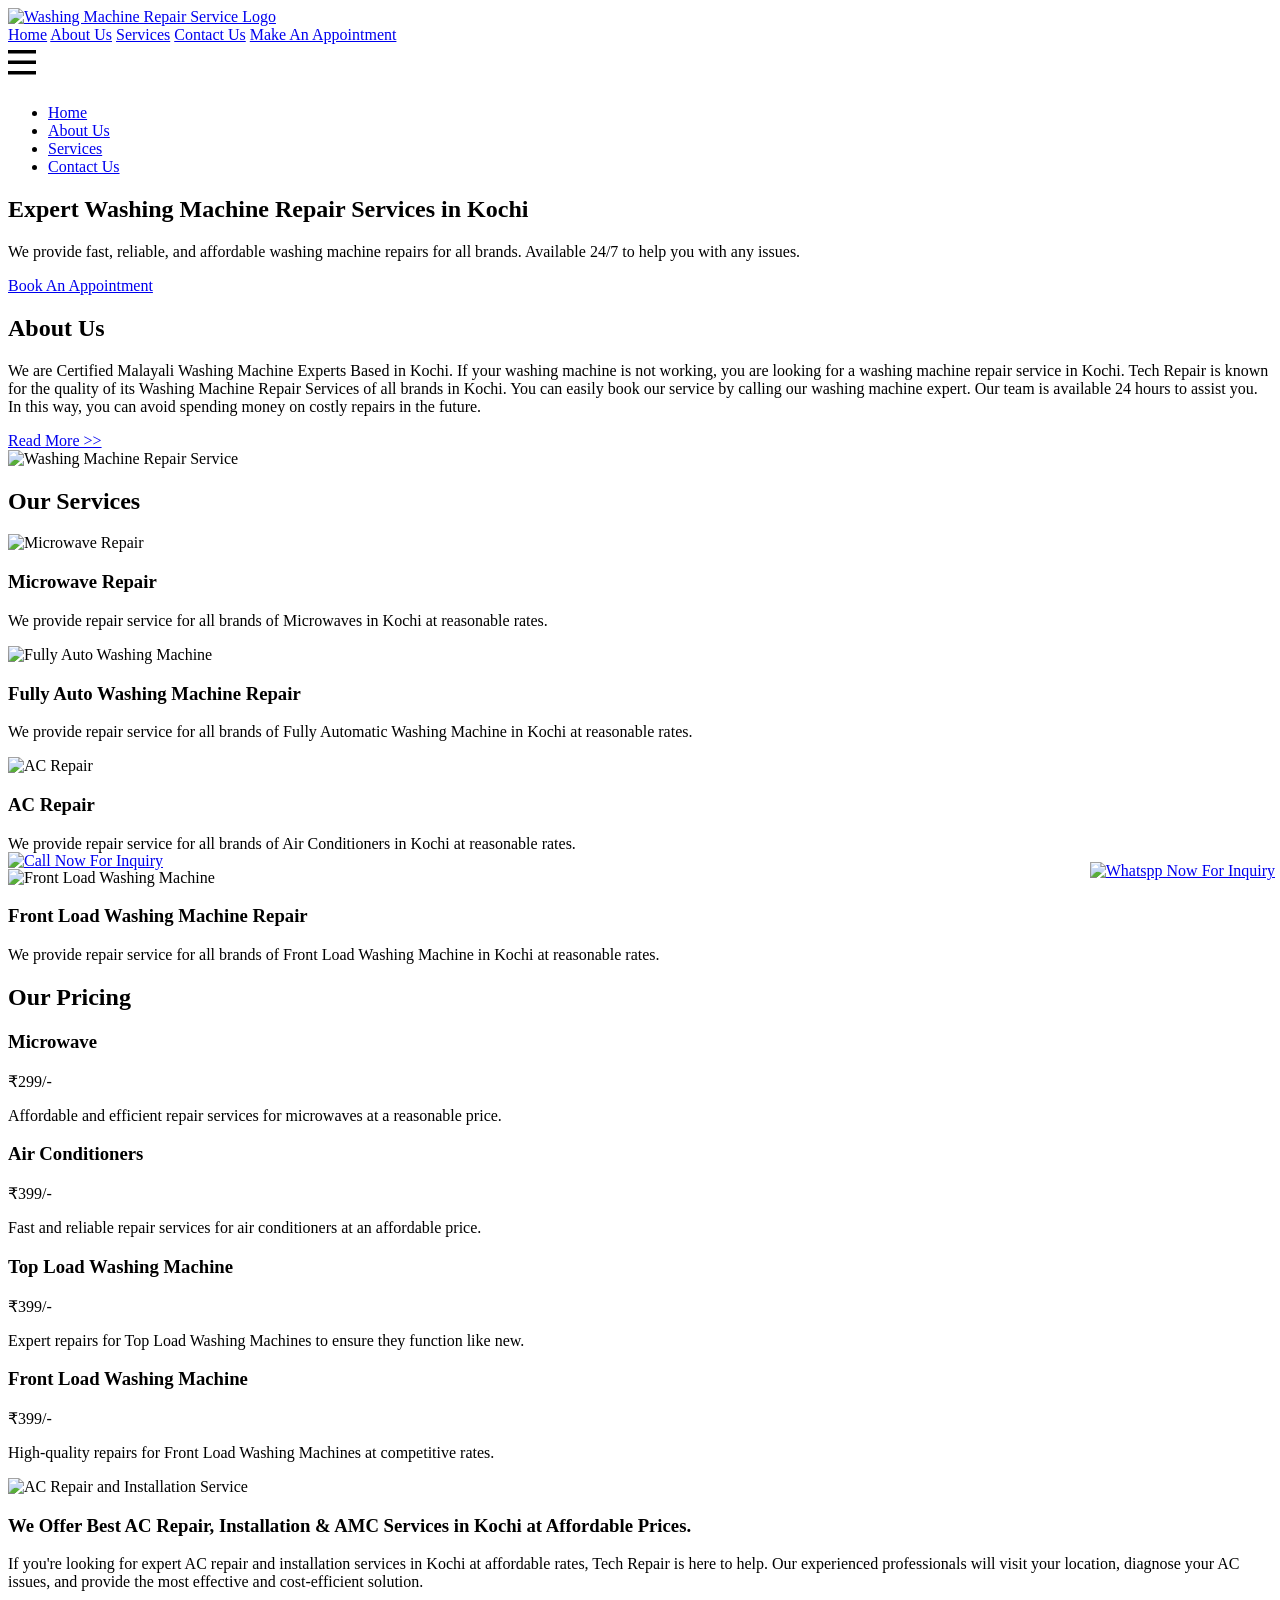
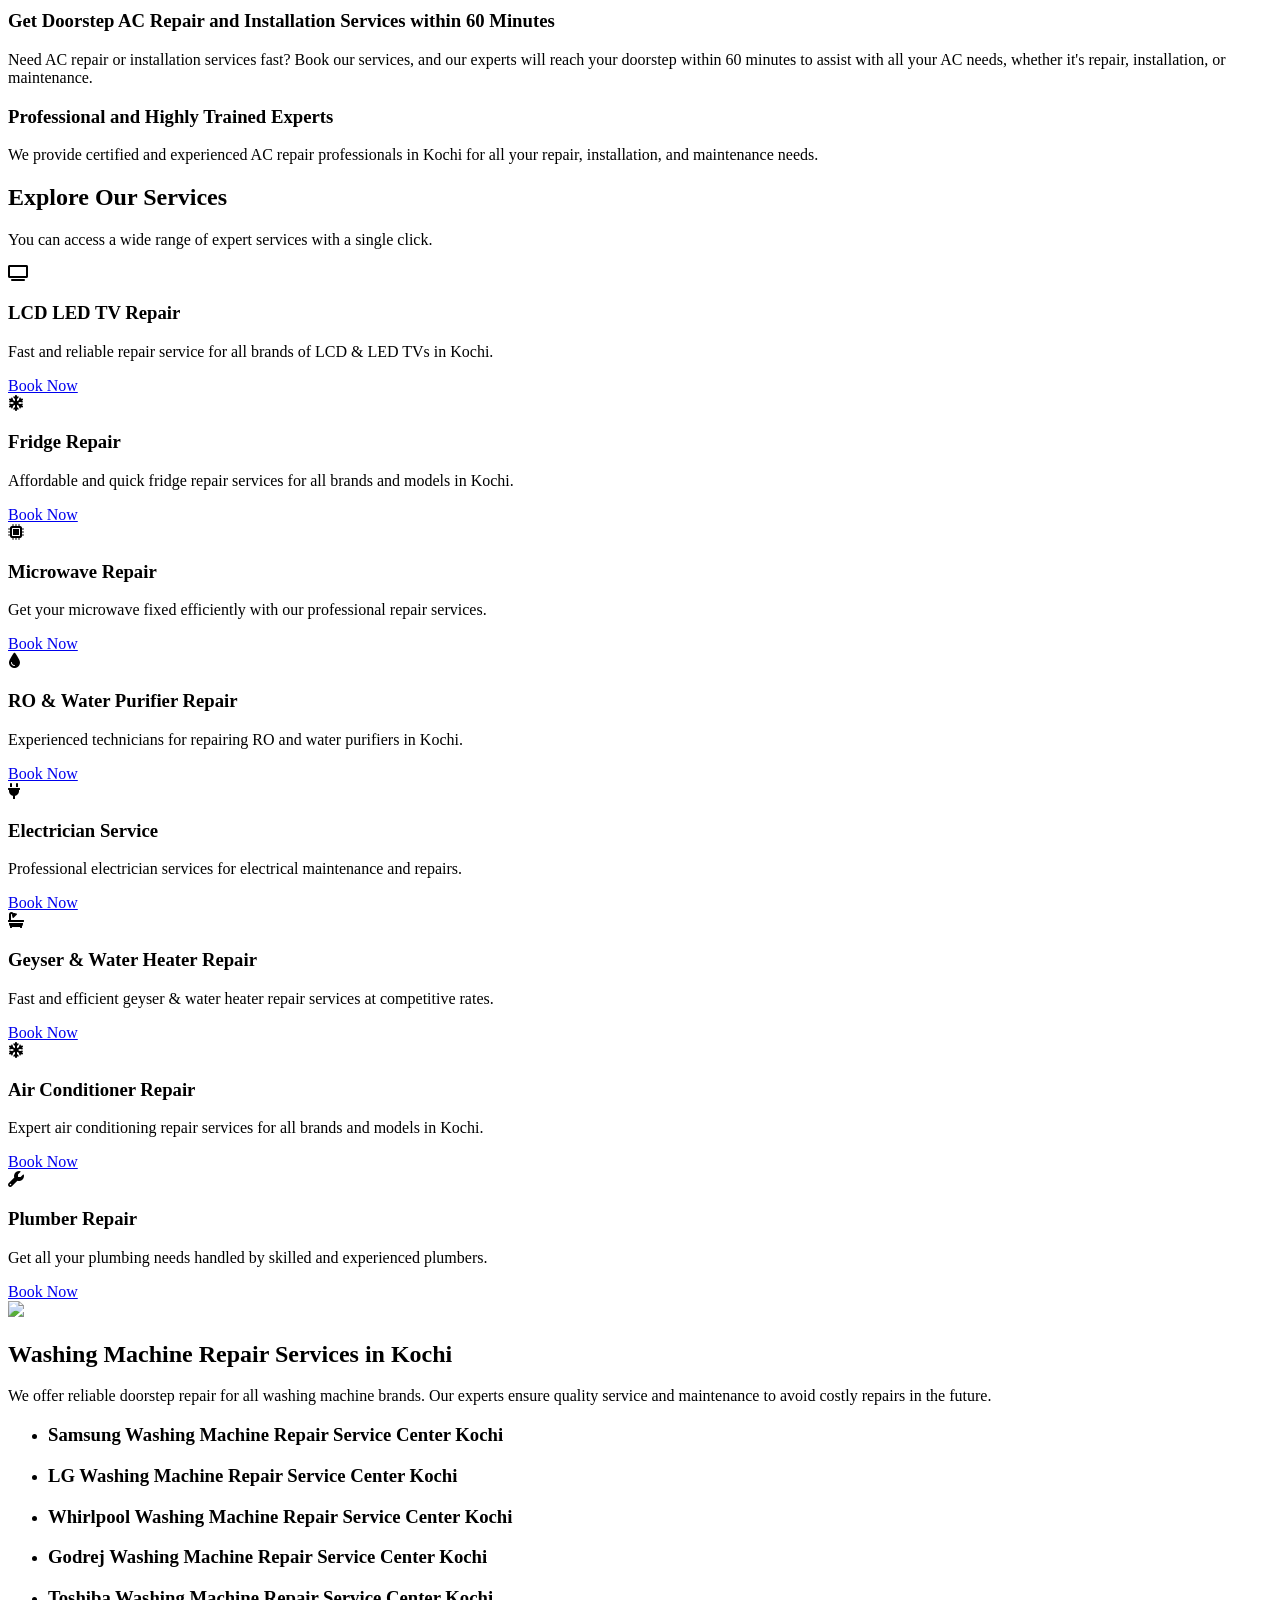
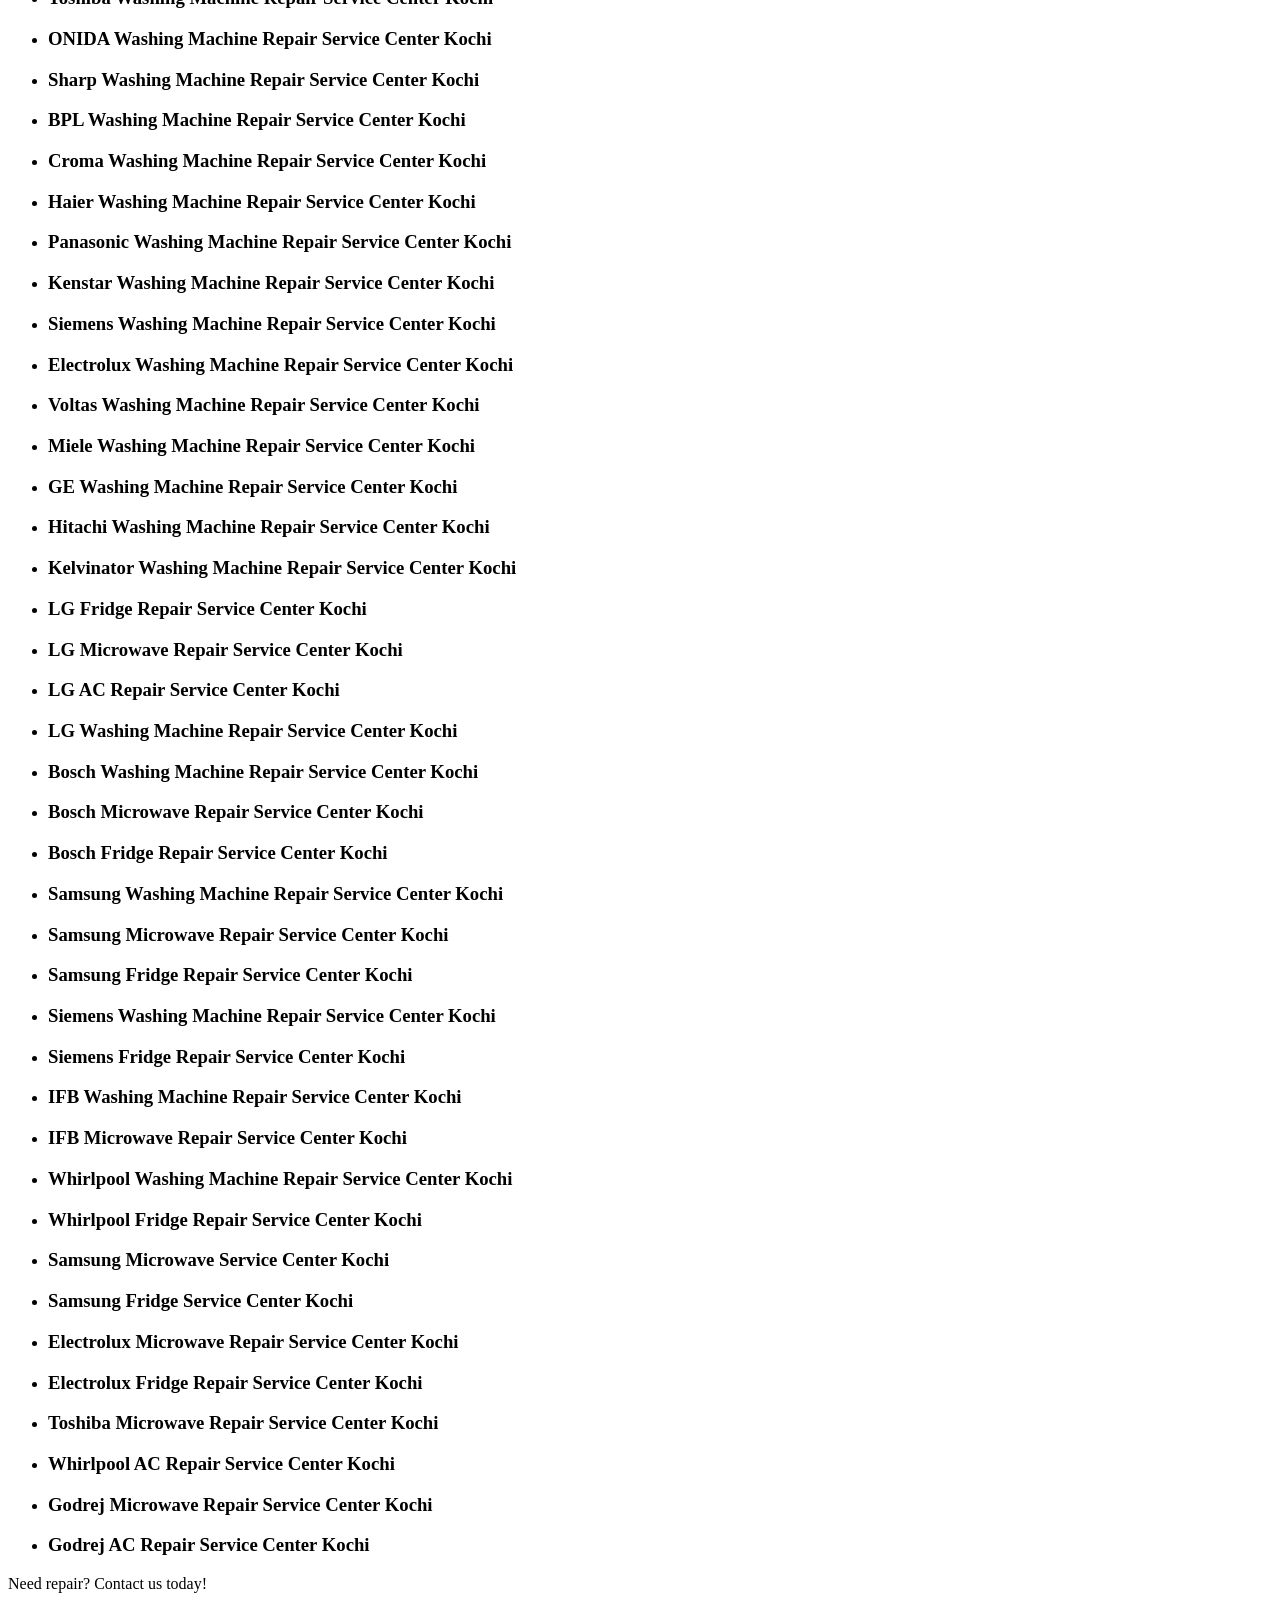
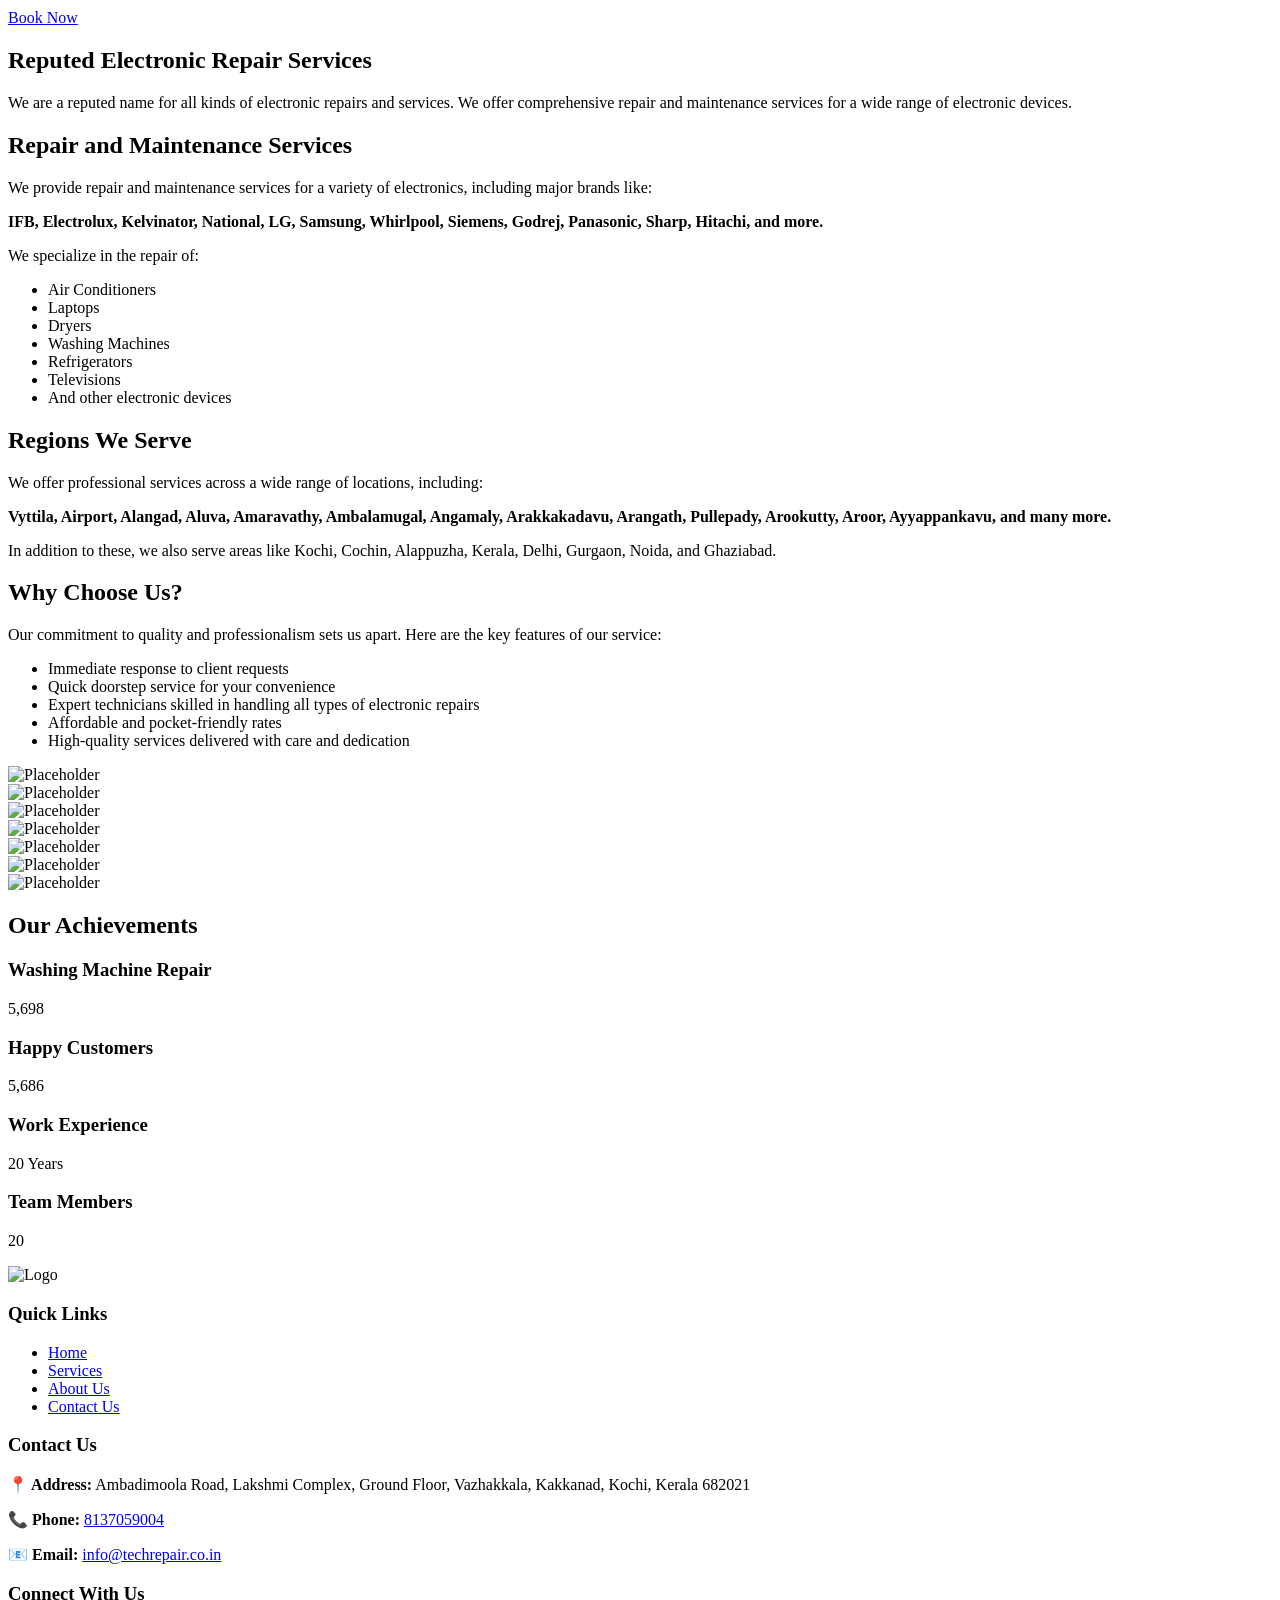
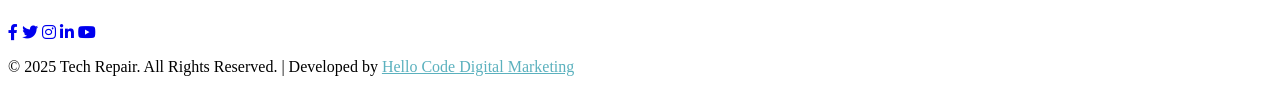
==== index.html @ 6af412ca "Add files via upload" ====
<!DOCTYPE html>
<html lang="en">
<head>
    <meta charset="UTF-8">
    <meta name="viewport" content="width=device-width, initial-scale=1.0">
    <meta http-equiv="X-UA-Compatible" content="ie=edge">
    <title>Washing Machine Repair Service</title>
    <link rel="stylesheet" href="css/style.css">
    <link href="https://fonts.googleapis.com/css2?family=Rubik:wght@400;500;700&display=swap" rel="stylesheet">
    <link rel="stylesheet" href="https://cdnjs.cloudflare.com/ajax/libs/font-awesome/6.0.0-beta3/css/all.min.css">
    <link rel="stylesheet" type="text/css" href="https://cdnjs.cloudflare.com/ajax/libs/slick-carousel/1.8.1/slick.min.css"/>
    <link rel="stylesheet" type="text/css" href="https://cdnjs.cloudflare.com/ajax/libs/slick-carousel/1.8.1/slick-theme.min.css"/>
</head>
<body>

  
    <header>
        <div class="logo">
            <a href="index.html"><img src="images/logo.png" alt="Washing Machine Repair Service Logo"></a>
        </div>
        <nav>
            <a href="index.html" class="sltd">Home</a>
            <a href="about.html">About Us</a>
            <a href="services.html">Services</a>
            <a href="contact.html">Contact Us</a>
            <a href="contact.html" class="appointment-btn">Make An Appointment</a>
        </nav>
        <div class="mobile-menu">
            <div id="mob-icon" class="mob-icon">
                <svg viewBox="0 0 100 80" width="35" height="40">
                    <rect width="80" height="10"></rect>
                    <rect y="30" width="80" height="10"></rect>
                    <rect y="60" width="80" height="10"></rect>
                </svg>
            </div>
            <ul id="mobile-nav">
                <li><a href="#home" class="sltd">Home</a></li>
                <li><a href="about.html">About Us</a></li>
                <li><a href="services.html">Services</a></li>
                <li><a href="contact.html">Contact Us</a></li>
            </ul>
        </div>
    </header>
    
    <!-- Banner Section -->
    <div class="banner">
        <h2>Expert Washing Machine Repair Services in Kochi</h2>
        <p>We provide fast, reliable, and affordable washing machine repairs for all brands. Available 24/7 to help you with any issues.</p>
        <a href="contact.html" class="appointment-btn">Book An Appointment</a>
    </div>
    
    <!-- About Us Section -->
    <div class="container">
        <div id="about" class="about-us">
            <div class="text">
                <h2>About Us</h2>
                <p>We are Certified Malayali Washing Machine Experts Based in Kochi. If your washing machine is not working, you are looking for a washing machine repair service in Kochi. Tech Repair is known for the quality of its Washing Machine Repair Services of all brands in Kochi. You can easily book our service by calling our washing machine expert. Our team is available 24 hours to assist you. In this way, you can avoid spending money on costly repairs in the future.</p>
                <a href="about.html" class="service-btn">Read More >></a>
            </div>
            <img src="images/image1.jpg" alt="Washing Machine Repair Service">
        </div>
    </div>
    
    <!-- Service Section -->
    <div class="container">
        <section id="services" class="service-section">
            <h2>Our Services</h2>
            <div class="service-boxes">
                <div class="service-box">
                    <img src="images/Microwave.jpg" alt="Microwave Repair">
                    <h3>Microwave Repair</h3>
                    <p>We provide repair service for all brands of Microwaves in Kochi at reasonable rates.</p>
                </div>
                <div class="service-box">
                    <img src="images/top-loading-washing-machine-repair-service.webp" alt="Fully Auto Washing Machine">
                    <h3>Fully Auto Washing Machine Repair</h3>
                    <p>We provide repair service for all brands of Fully Automatic Washing Machine in Kochi at reasonable rates.</p>
                </div>
                <div class="service-box">
                    <img src="images/ac.jpg" alt="AC Repair">
                    <h3>AC Repair</h3>
                    <p>We provide repair service for all brands of Air Conditioners in Kochi at reasonable rates.</p>
                </div>
                <div class="service-box">
                    <img src="images/fully-washing-machine.webp" alt="Front Load Washing Machine">
                    <h3>Front Load Washing Machine Repair</h3>
                    <p>We provide repair service for all brands of Front Load Washing Machine in Kochi at reasonable rates.</p>
                </div>
            </div>
        </section>
    </div>
    
    
    <!-- Pricing Section -->
    <div class="container">
        <section id="pricing" class="pricing-section">
            <h2>Our Pricing</h2>
            <div class="pricing-cards">
                <div class="pricing-card">
                    <h3>Microwave</h3>
                    <p class="price">₹299/-</p>
                    <p class="description">Affordable and efficient repair services for microwaves at a reasonable price.</p>
                </div>
                <div class="pricing-card">
                    <h3>Air Conditioners</h3>
                    <p class="price">₹399/-</p>
                    <p class="description">Fast and reliable repair services for air conditioners at an affordable price.</p>
                </div>
                <div class="pricing-card">
                    <h3>Top Load Washing Machine</h3>
                    <p class="price">₹399/-</p>
                    <p class="description">Expert repairs for Top Load Washing Machines to ensure they function like new.</p>
                </div>
                <div class="pricing-card">
                    <h3>Front Load Washing Machine</h3>
                    <p class="price">₹399/-</p>
                    <p class="description">High-quality repairs for Front Load Washing Machines at competitive rates.</p>
                </div>
            </div>
        </section>
    </div>
    
    
    <section class="ac-repair-installation-amc">
        <div class="container">
            <div class="ac-repair-sec">
                <div class="ac-repair-sec-rght">
                    <img src="images/ac-service.jpg" alt="AC Repair and Installation Service">
                </div>
                <div class="ac-repair-sec-lft">
                    <h3> We Offer Best AC Repair, Installation & AMC Services in Kochi at Affordable Prices.</h3>
                    <p>If you're looking for expert AC repair and installation services in Kochi at affordable rates, Tech Repair is here to help. Our experienced professionals will visit your location, diagnose your AC issues, and provide the most effective and cost-efficient solution.</p>
    
                    <h3>Get Doorstep AC Repair and Installation Services within 60 Minutes</h3>
                    <p>Need AC repair or installation services fast? Book our services, and our experts will reach your doorstep within 60 minutes to assist with all your AC needs, whether it's repair, installation, or maintenance.</p>
    
                    <h3>Professional and Highly Trained Experts</h3>
                    <p>We provide certified and experienced AC repair professionals in Kochi for all your repair, installation, and maintenance needs.</p>
                </div>
            </div>
        </div>
    </section>
    
    
    <!-- Explore Our Services Section -->
    <div class="container">
        <section id="services-explore" class="services-explore-section">
            <h2>Explore Our Services</h2>
            <p>You can access a wide range of expert services with a single click.</p>
            <div class="service-cards">
                <div class="service-card">
                    <i class="fas fa-tv"></i>
                    <h3>LCD LED TV Repair</h3>
                    <p>Fast and reliable repair service for all brands of LCD & LED TVs in Kochi.</p>
                    <a href="contact.html" class="service-btn">Book Now</a>
                </div>
                <div class="service-card">
                    <i class="fas fa-snowflake"></i>
                    <h3>Fridge Repair</h3>
                    <p>Affordable and quick fridge repair services for all brands and models in Kochi.</p>
                    <a href="contact.html" class="service-btn">Book Now</a>
                </div>
                <div class="service-card">
                    <i class="fas fa-microchip"></i>
                    <h3>Microwave Repair</h3>
                    <p>Get your microwave fixed efficiently with our professional repair services.</p>
                    <a href="contact.html" class="service-btn">Book Now</a>
                </div>
                <div class="service-card">
                    <i class="fas fa-tint"></i>
                    <h3>RO & Water Purifier Repair</h3>
                    <p>Experienced technicians for repairing RO and water purifiers in Kochi.</p>
                    <a href="contact.html" class="service-btn">Book Now</a>
                </div>
                <div class="service-card">
                    <i class="fas fa-plug"></i>
                    <h3>Electrician Service</h3>
                    <p>Professional electrician services for electrical maintenance and repairs.</p>
                    <a href="contact.html" class="service-btn">Book Now</a>
                </div>
                <div class="service-card">
                    <i class="fas fa-bath"></i>
                    <h3>Geyser & Water Heater Repair</h3>
                    <p>Fast and efficient geyser & water heater repair services at competitive rates.</p>
                    <a href="contact.html" class="service-btn">Book Now</a>
                </div>
                <div class="service-card">
                    <i class="fas fa-snowflake"></i>
                    <h3>Air Conditioner Repair</h3>
                    <p>Expert air conditioning repair services for all brands and models in Kochi.</p>
                    <a href="contact.html" class="service-btn">Book Now</a>
                </div>
                <div class="service-card">
                    <i class="fas fa-wrench"></i>
                    <h3>Plumber Repair</h3>
                    <p>Get all your plumbing needs handled by skilled and experienced plumbers.</p>
                    <a href="contact.html" class="service-btn">Book Now</a>
                </div>
            </div>
        </section>
    </div>
    <section class="washing-machine-repair1">
        <div class="tech"><img src="images/service.png"></div>
        <h2>Washing Machine Repair Services in Kochi</h2>
        <p>We offer reliable doorstep repair for all washing machine brands. Our experts ensure quality service and maintenance to avoid costly repairs in the future.</p>
    
        <ul class="brands">
            <li class="brand">
                <h3>Samsung Washing Machine Repair Service Center Kochi</h3>
            </li>
            <li class="brand">
                <h3>LG Washing Machine Repair Service Center Kochi</h3>
            </li>
            <li class="brand">
                <h3>Whirlpool Washing Machine Repair Service Center Kochi</h3>
            </li>
            <li class="brand">
                <h3>Godrej Washing Machine Repair Service Center Kochi</h3>
            </li>
            <li class="brand">
                <h3>Toshiba Washing Machine Repair Service Center Kochi</h3>
            </li>
            <li class="brand">
                <h3>ONIDA Washing Machine Repair Service Center Kochi</h3>
            </li>
            <li class="brand">
                <h3>Sharp Washing Machine Repair Service Center Kochi</h3>
            </li>
            <li class="brand">
                <h3>BPL Washing Machine Repair Service Center Kochi</h3>
            </li>
            <li class="brand">
                <h3>Croma Washing Machine Repair Service Center Kochi</h3>
            </li>
            <li class="brand">
                <h3>Haier Washing Machine Repair Service Center Kochi</h3>
            </li>
            <li class="brand">
                <h3>Panasonic Washing Machine Repair Service Center Kochi</h3>
            </li>
            <li class="brand">
                <h3>Kenstar Washing Machine Repair Service Center Kochi</h3>
            </li>
            <li class="brand">
                <h3>Siemens Washing Machine Repair Service Center Kochi</h3>
            </li>
            <li class="brand">
                <h3>Electrolux Washing Machine Repair Service Center Kochi</h3>
            </li>
            <li class="brand">
                <h3>Voltas Washing Machine Repair Service Center Kochi</h3>
            </li>
            <li class="brand">
                <h3>Miele Washing Machine Repair Service Center Kochi</h3>
            </li>
            <li class="brand">
                <h3>GE Washing Machine Repair Service Center Kochi</h3>
            </li>
            <li class="brand">
                <h3>Hitachi Washing Machine Repair Service Center Kochi</h3>
            </li>
            <li class="brand">
                <h3>Kelvinator Washing Machine Repair Service Center Kochi</h3>
            </li>
            <!-- Additional Service Centers -->
            <li class="brand">
                <h3>LG Fridge Repair Service Center Kochi</h3>
            </li>
            <li class="brand">
                <h3>LG Microwave Repair Service Center Kochi</h3>
            </li>
            <li class="brand">
                <h3>LG AC Repair Service Center Kochi</h3>
            </li>
            <li class="brand">
                <h3>LG Washing Machine Repair Service Center Kochi</h3>
            </li>
            <li class="brand">
                <h3>Bosch Washing Machine Repair Service Center Kochi</h3>
            </li>
            <li class="brand">
                <h3>Bosch Microwave Repair Service Center Kochi</h3>
            </li>
            <li class="brand">
                <h3>Bosch Fridge Repair Service Center Kochi</h3>
            </li>
            <li class="brand">
                <h3>Samsung Washing Machine Repair Service Center Kochi</h3>
            </li>
            <li class="brand">
                <h3>Samsung Microwave Repair Service Center Kochi</h3>
            </li>
            <li class="brand">
                <h3>Samsung Fridge Repair Service Center Kochi</h3>
            </li>
            <li class="brand">
                <h3>Siemens Washing Machine Repair Service Center Kochi</h3>
            </li>
            <li class="brand">
                <h3>Siemens Fridge Repair Service Center Kochi</h3>
            </li>
            <li class="brand">
                <h3>IFB Washing Machine Repair Service Center Kochi</h3>
            </li>
            <li class="brand">
                <h3>IFB Microwave Repair Service Center Kochi</h3>
            </li>
            <li class="brand">
                <h3>Whirlpool Washing Machine Repair Service Center Kochi</h3>
            </li>
            <li class="brand">
                <h3>Whirlpool Fridge Repair Service Center Kochi</h3>
            </li>
            <!-- Additional Brands and Appliances -->
            <li class="brand">
                <h3>Samsung Microwave Service Center Kochi</h3>
            </li>
            <li class="brand">
                <h3>Samsung Fridge Service Center Kochi</h3>
            </li>
            <li class="brand">
                <h3>Electrolux Microwave Repair Service Center Kochi</h3>
            </li>
            <li class="brand">
                <h3>Electrolux Fridge Repair Service Center Kochi</h3>
            </li>
            <li class="brand">
                <h3>Toshiba Microwave Repair Service Center Kochi</h3>
            </li>
            <li class="brand">
                <h3>Whirlpool AC Repair Service Center Kochi</h3>
            </li>
            <li class="brand">
                <h3>Godrej Microwave Repair Service Center Kochi</h3>
            </li>
            <li class="brand">
                <h3>Godrej AC Repair Service Center Kochi</h3>
            </li>
        </ul>
        
    
        <div class="cta">
            <p>Need repair? Contact us today!</p>
            <a href="contact.html" class="cta-btn">Book Now</a>
        </div>
    </section>
    
    <section id="services1">
        <div class="container">
            <header>
                <h1>Reputed Electronic Repair Services</h1>
                <p>We are a reputed name for all kinds of electronic repairs and services. We offer comprehensive repair and maintenance services for a wide range of electronic devices.</p>
            </header>

            <div class="content">
                <!-- Services Offered Section -->
                <div class="section">
                    <h2>Repair and Maintenance Services</h2>
                    <p>We provide repair and maintenance services for a variety of electronics, including major brands like:</p>
                    <p><strong>IFB, Electrolux, Kelvinator, National, LG, Samsung, Whirlpool, Siemens, Godrej, Panasonic, Sharp, Hitachi, and more.</strong></p>
                    <p>We specialize in the repair of:</p>
                    <ul>
                        <li>Air Conditioners</li>
                        <li>Laptops</li>
                        <li>Dryers</li>
                        <li>Washing Machines</li>
                        <li>Refrigerators</li>
                        <li>Televisions</li>
                        <li>And other electronic devices</li>
                    </ul>
                </div>

                <!-- Regions Served Section -->
                <div class="section">
                    <h2>Regions We Serve</h2>
                    <p>We offer professional services across a wide range of locations, including:</p>
                    <p><strong>Vyttila, Airport, Alangad, Aluva, Amaravathy, Ambalamugal, Angamaly, Arakkakadavu, Arangath, Pullepady, Arookutty, Aroor, Ayyappankavu, and many more.</strong></p>
                    <p>In addition to these, we also serve areas like Kochi, Cochin, Alappuzha, Kerala, Delhi, Gurgaon, Noida, and Ghaziabad.</p>
                </div>

                <!-- Unique Service Features Section -->
                <div class="section">
                    <h2>Why Choose Us?</h2>
                    <p>Our commitment to quality and professionalism sets us apart. Here are the key features of our service:</p>
                    <ul>
                        <li>Immediate response to client requests</li>
                        <li>Quick doorstep service for your convenience</li>
                        <li>Expert technicians skilled in handling all types of electronic repairs</li>
                        <li>Affordable and pocket-friendly rates</li>
                        <li>High-quality services delivered with care and dedication</li>
                    </ul>
                </div>
            </div>
        </div>
    </section>

    <div class="slick marquee slick-marquee-container">
        <div class="slick-slide">
          <div class="inner">
            <img src="images/whirlpool.jpg" alt="Placeholder" width="179" height="78"/>
          </div>
        </div>
        <div class="slick-slide">
          <div class="inner">
            <img src="images/ifb.jpg" alt="Placeholder" width="179" height="78"/>
          </div>
        </div>
        <div class="slick-slide">
          <div class="inner">
            <img src="images/goderage.jpg" alt="Placeholder" width="179" height="78"/>
          </div>
        </div>
        <div class="slick-slide">
          <div class="inner">
            <img src="images/videocon.jpg" alt="Placeholder" width="179" height="78"/>
          </div>
        </div>
        <div class="slick-slide">
          <div class="inner">
            <img src="images/samsung.jpg" alt="Placeholder" width="179" height="78"/>
          </div>
        </div>
        <div class="slick-slide">
          <div class="inner">
            <img src="images/lg.jpg" alt="Placeholder" width="179" height="78"/>
          </div>
        </div>
        <div class="slick-slide">
          <div class="inner">
            <img src="images/siemens.jpg" alt="Placeholder" width="179" height="78"/>
          </div>
        </div>
      </div>
    <section id="statistics">
        <div class="container">
            <h2>Our Achievements</h2>
            <div class="stats-container">
                <div class="stat-box">
                    <h3>Washing Machine Repair</h3>
                    <p class="stat-value">5,698</p>
                </div>
                <div class="stat-box">
                    <h3>Happy Customers</h3>
                    <p class="stat-value">5,686</p>
                </div>
                <div class="stat-box">
                    <h3>Work Experience</h3>
                    <p class="stat-value">20 Years</p>
                </div>
                <div class="stat-box">
                    <h3>Team Members</h3>
                    <p class="stat-value">20</p>
                </div>
            </div>
        </div>
    </section>
    <footer>
        <div class="footer-container">
            <div class="footer-logo">
                <img src="images/logo.png" alt="Logo" class="footer-logo-img">
            </div>
            <div class="footer-links">
                <h3>Quick Links</h3>
                <ul>
                    <li><a href="index.html">Home</a></li>
                    <li><a href="services.html">Services</a></li>
                    <li><a href="about.html">About Us</a></li>
                    <li><a href="#contact">Contact Us</a></li>
                </ul>
            </div>
            <div class="footer-contact">
                <h3>Contact Us</h3>
                <p><strong>📍 Address:</strong> Ambadimoola Road, Lakshmi Complex, Ground Floor, Vazhakkala, Kakkanad, Kochi, Kerala 682021</p>
                <p><strong>📞 Phone:</strong> <a href="tel:8137059004">8137059004</a></p>
                <p><strong>📧 Email:</strong> <a href="mailto:info@techrepair.co.in">info@techrepair.co.in</a></p>
            </div>
            <div class="footer-social">
                <h3>Connect With Us</h3>
                <div class="social-icons">
                    <a href="https://www.facebook.com/YourPage" target="_blank" class="social-icon facebook"><i class="fab fa-facebook-f"></i></a>
                    <a href="https://twitter.com/YourProfile" target="_blank" class="social-icon twitter"><i class="fab fa-twitter"></i></a>
                    <a href="https://www.instagram.com/YourProfile" target="_blank" class="social-icon instagram"><i class="fab fa-instagram"></i></a>
                    <a href="https://www.linkedin.com/in/YourProfile" target="_blank" class="social-icon linkedin"><i class="fab fa-linkedin-in"></i></a>
                    <a href="https://www.youtube.com/YourChannel" target="_blank" class="social-icon youtube"><i class="fab fa-youtube"></i></a>
                </div>
            </div>
        </div>
        <div class="footer-bottom">
          <p>© 2025 Tech Repair. All Rights Reserved. | Developed by <a href="https://hellocodes.in/" target="_blank" rel="noopener noreferrer" style="color: #5bb1be;">Hello Code Digital Marketing</a></p>
        </div>
    </footer>
    

    <div style="position:fixed; left:8px; bottom:30px; z-index:999999" title="Call Now For Inquiry" class="desktop"><a href="tel:8137059004"><img src="images/call.png" alt="Call Now For Inquiry" title="Call Now For Inquiry" style="width: 100px;"></a></div>
    <div style="position:fixed; right:5px; bottom:20px; z-index:999999"><a href="https://wa.me/8137059004?text=Hi I am from website" title="Whatspp Now For Inquiry" target="_blank"><img src="images/whatsapp.png" alt="Whatspp Now For Inquiry" title="Whatspp Now For Inquiry" style="width: 100px;"></a></div>
<!-- Include jQuery -->
<script src="https://code.jquery.com/jquery-3.6.0.min.js"></script>

<!-- Include Slick Carousel JS -->
<script src="https://cdnjs.cloudflare.com/ajax/libs/slick-carousel/1.8.1/slick.min.js"></script>

<script>
  jQuery(document).ready(function($) {
    $('.slick.marquee').slick({
      speed: 5000, // Speed of the scroll
      autoplay: true,
      autoplaySpeed: 0, // No delay between scrolls
      centerMode: true,
      cssEase: 'linear', // Smooth continuous animation
      slidesToShow: 1,
      slidesToScroll: 1,
      variableWidth: true, // Allows variable slide width
      infinite: true, // Infinite loop
      initialSlide: 1,
      arrows: false, // Hides arrows
      dots: false // Hides dots for navigation
    });
  });
</script>
<script>
const mobIcon = document.getElementById("mob-icon");
const mobileNav = document.getElementById("mobile-nav");

mobIcon.addEventListener("click", function() {
    mobileNav.classList.toggle("active"); // Toggle 'active' class to show/hide the menu
});

</script>


</body>
</html>
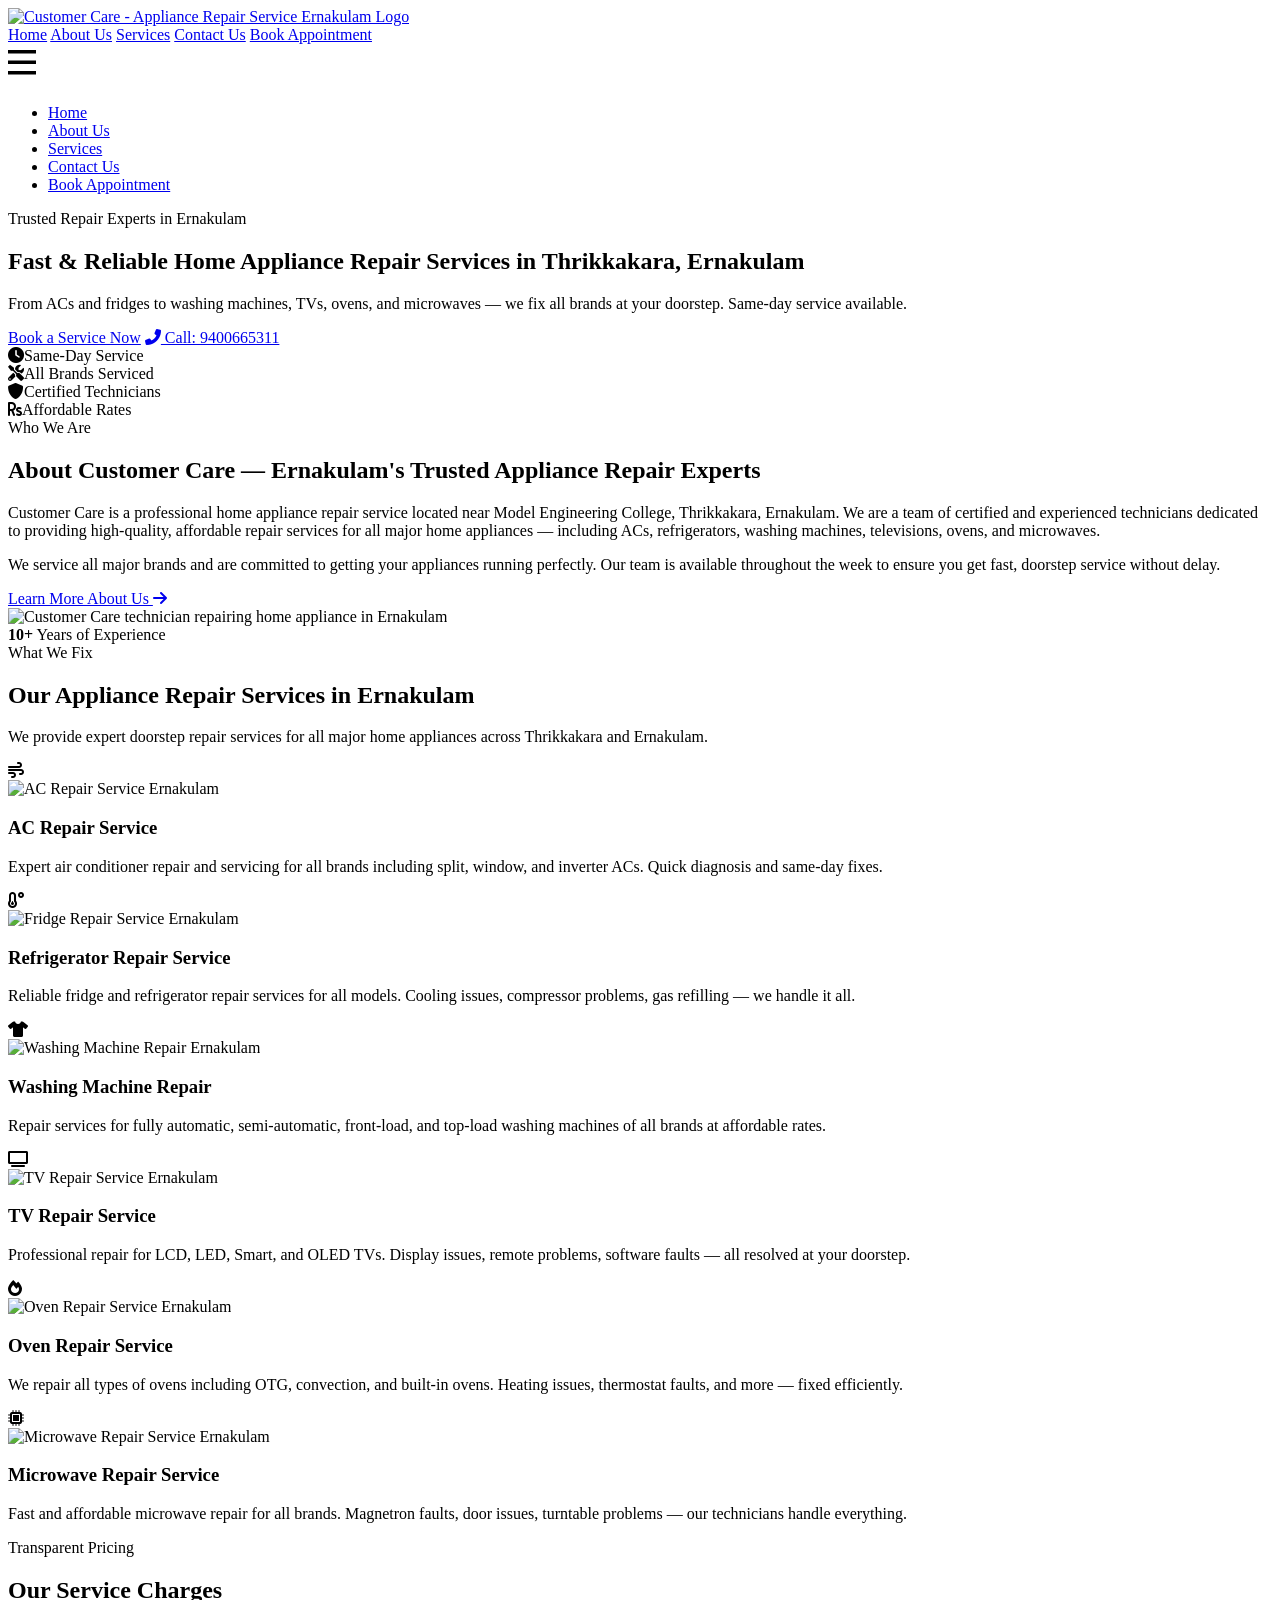
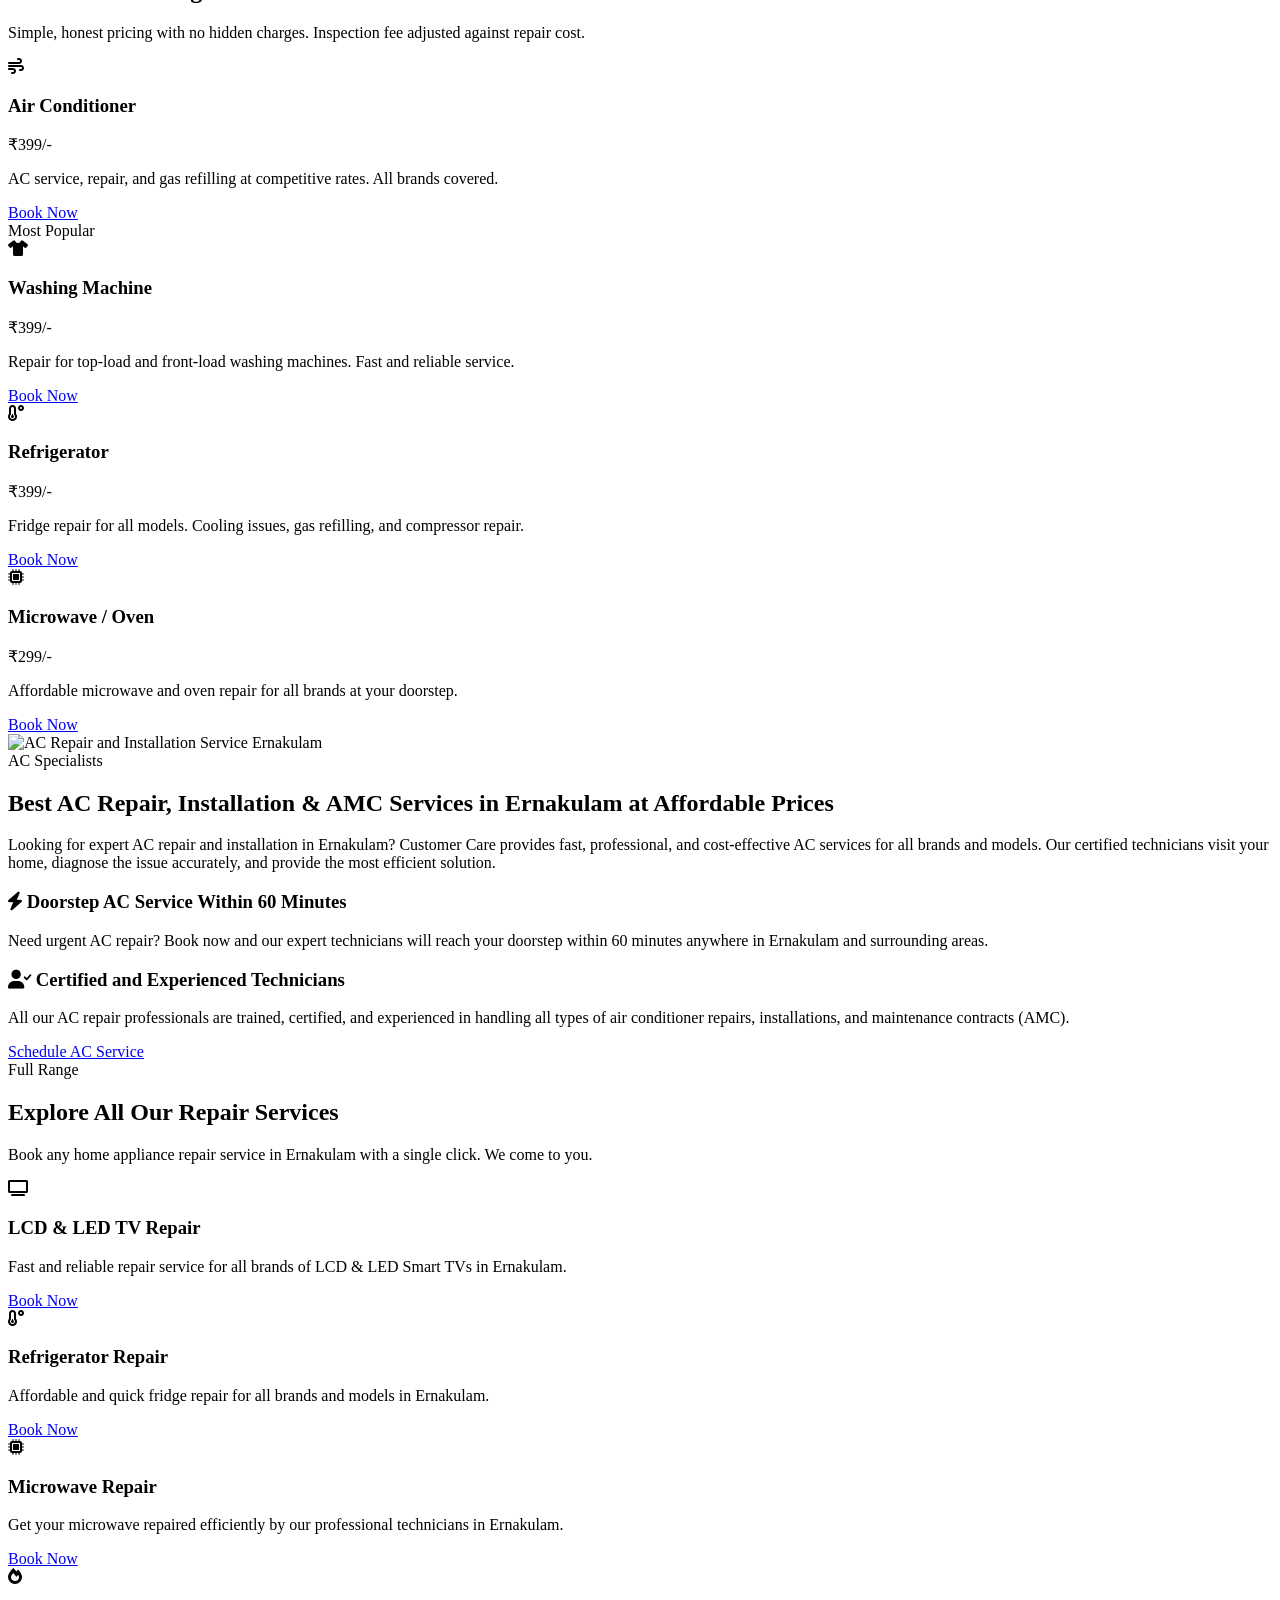
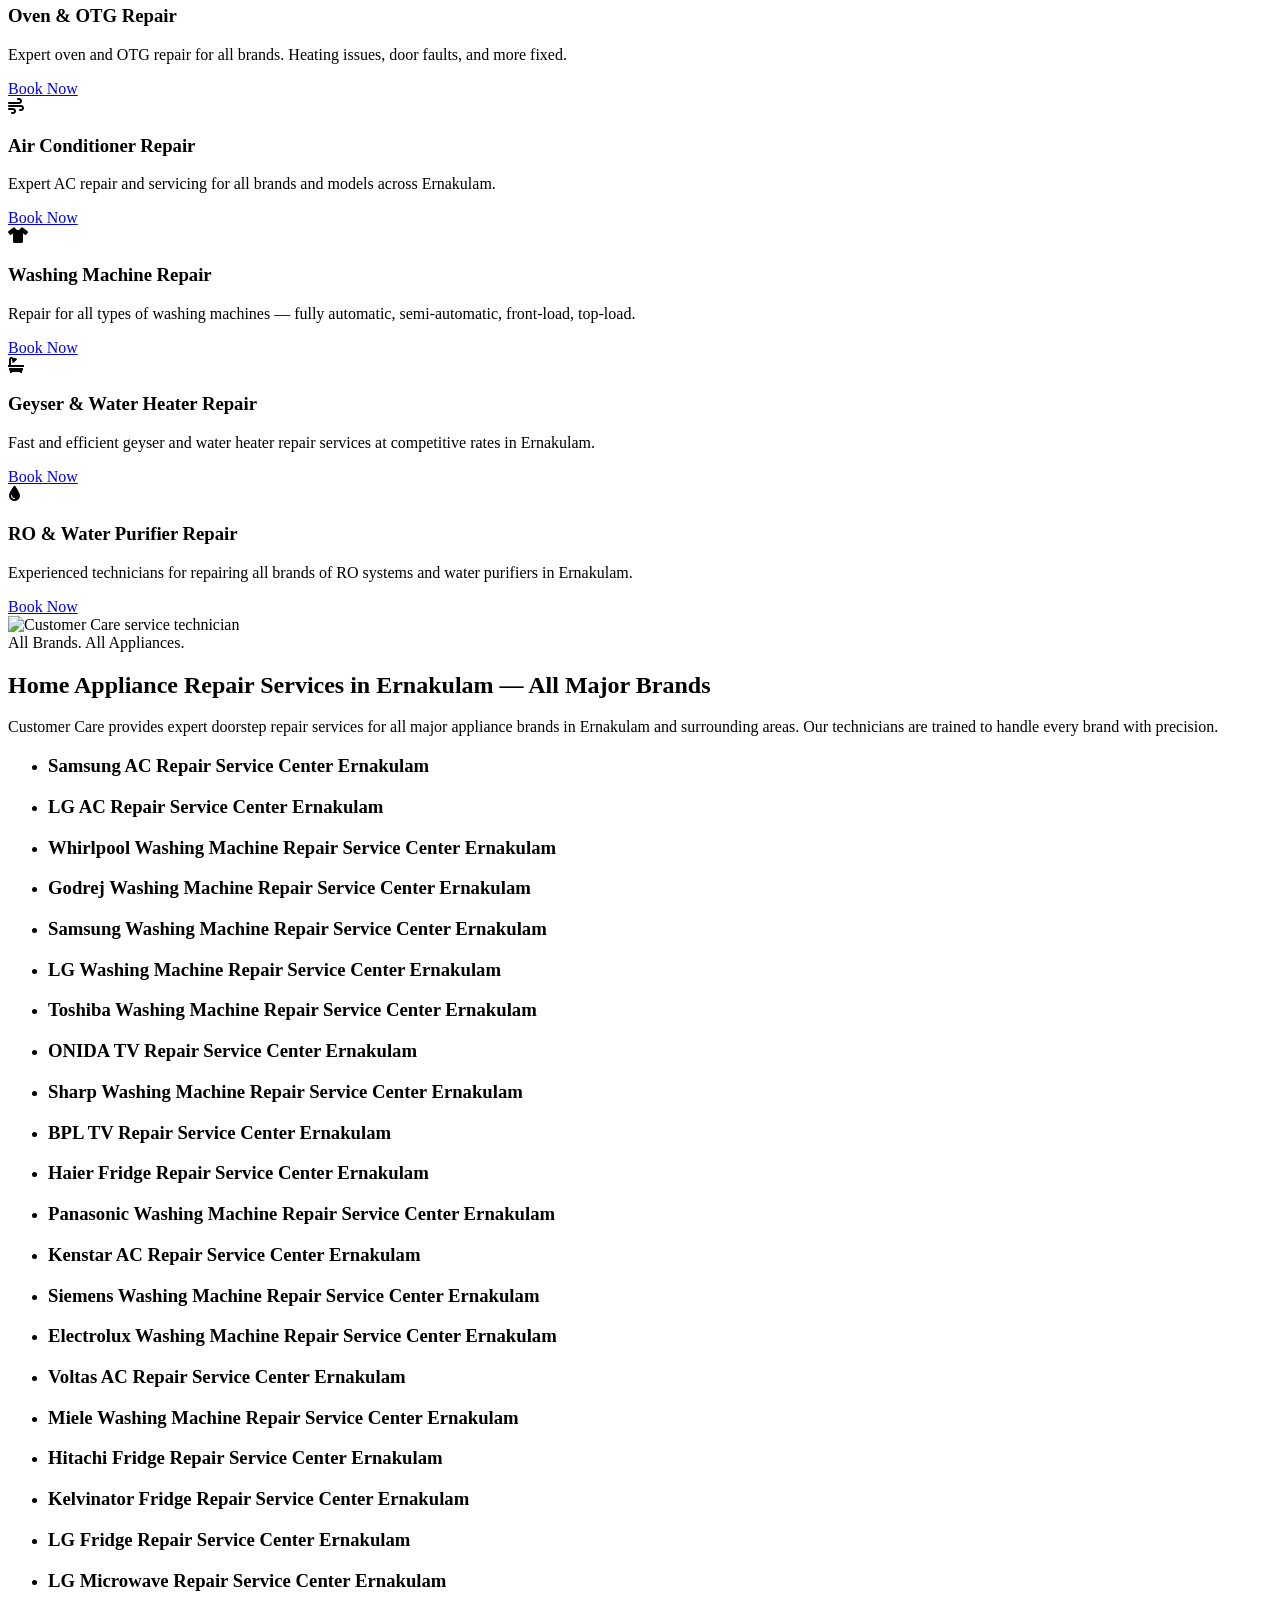
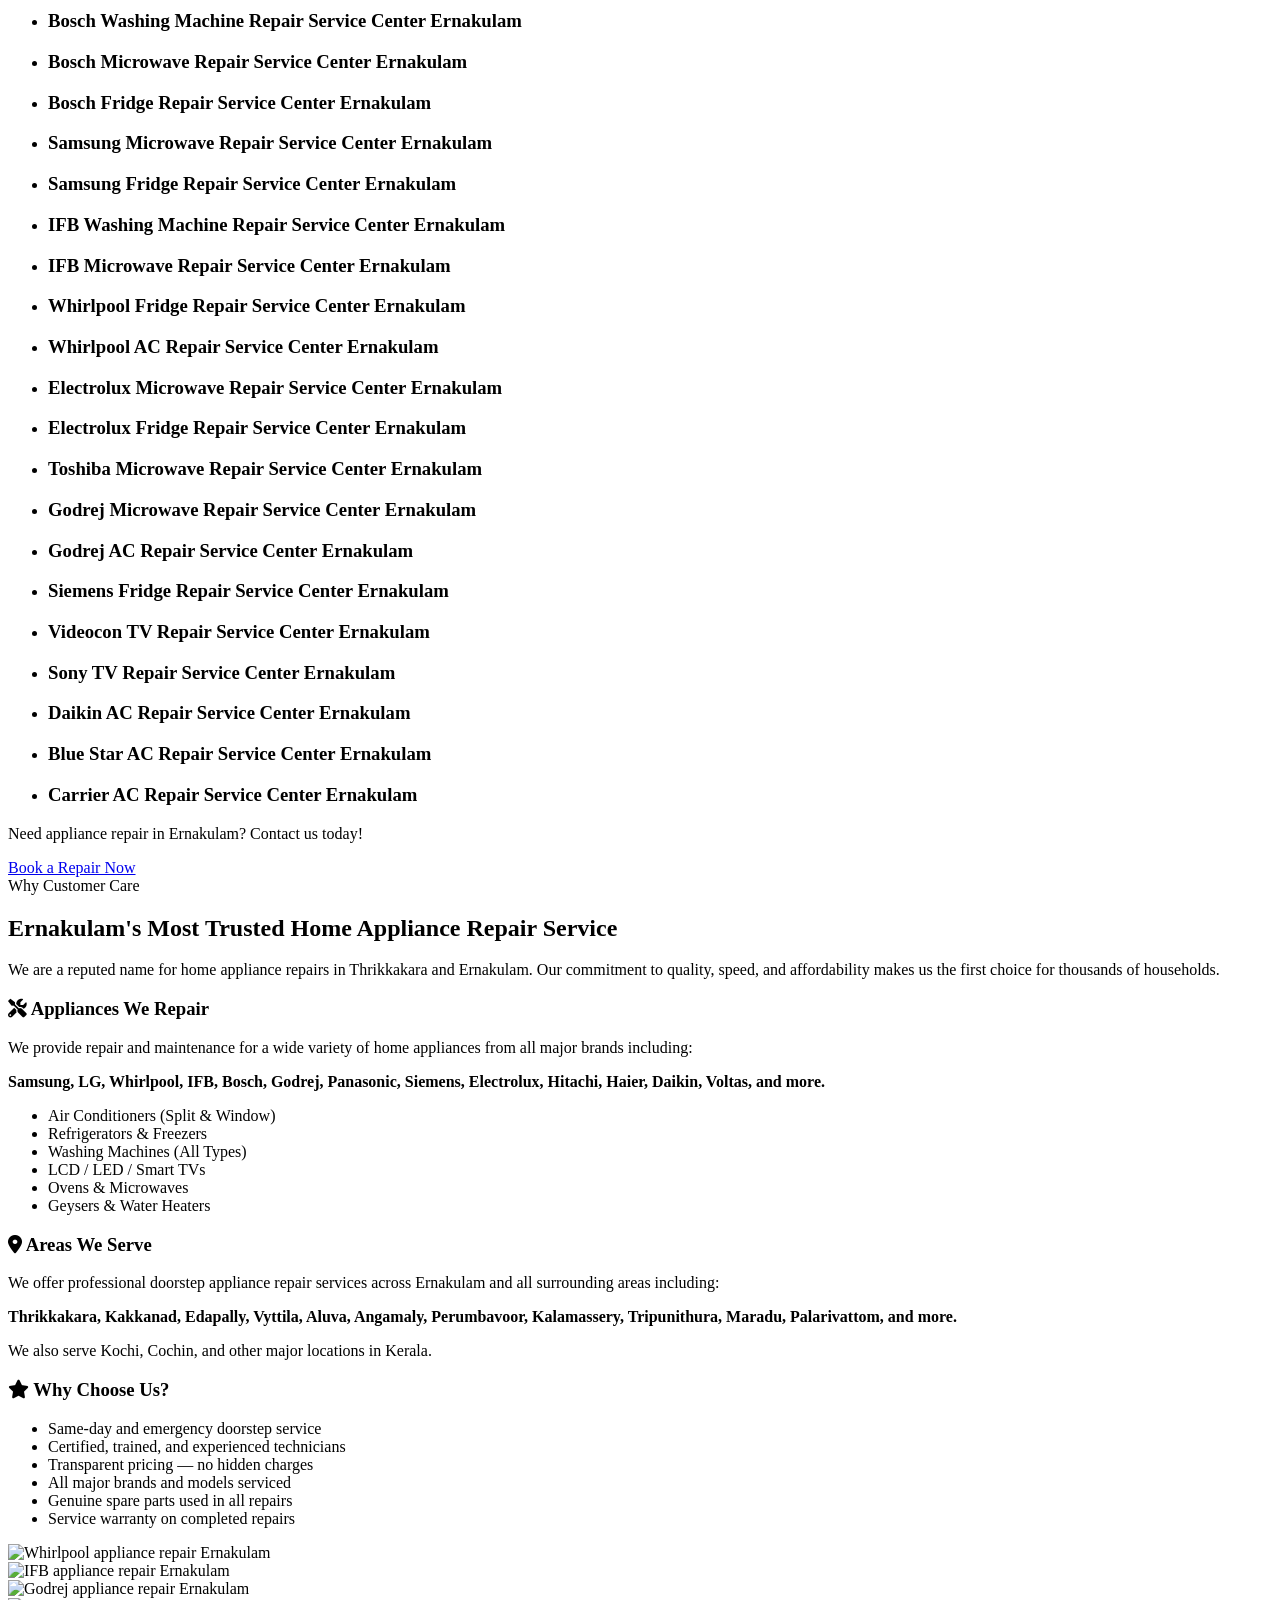
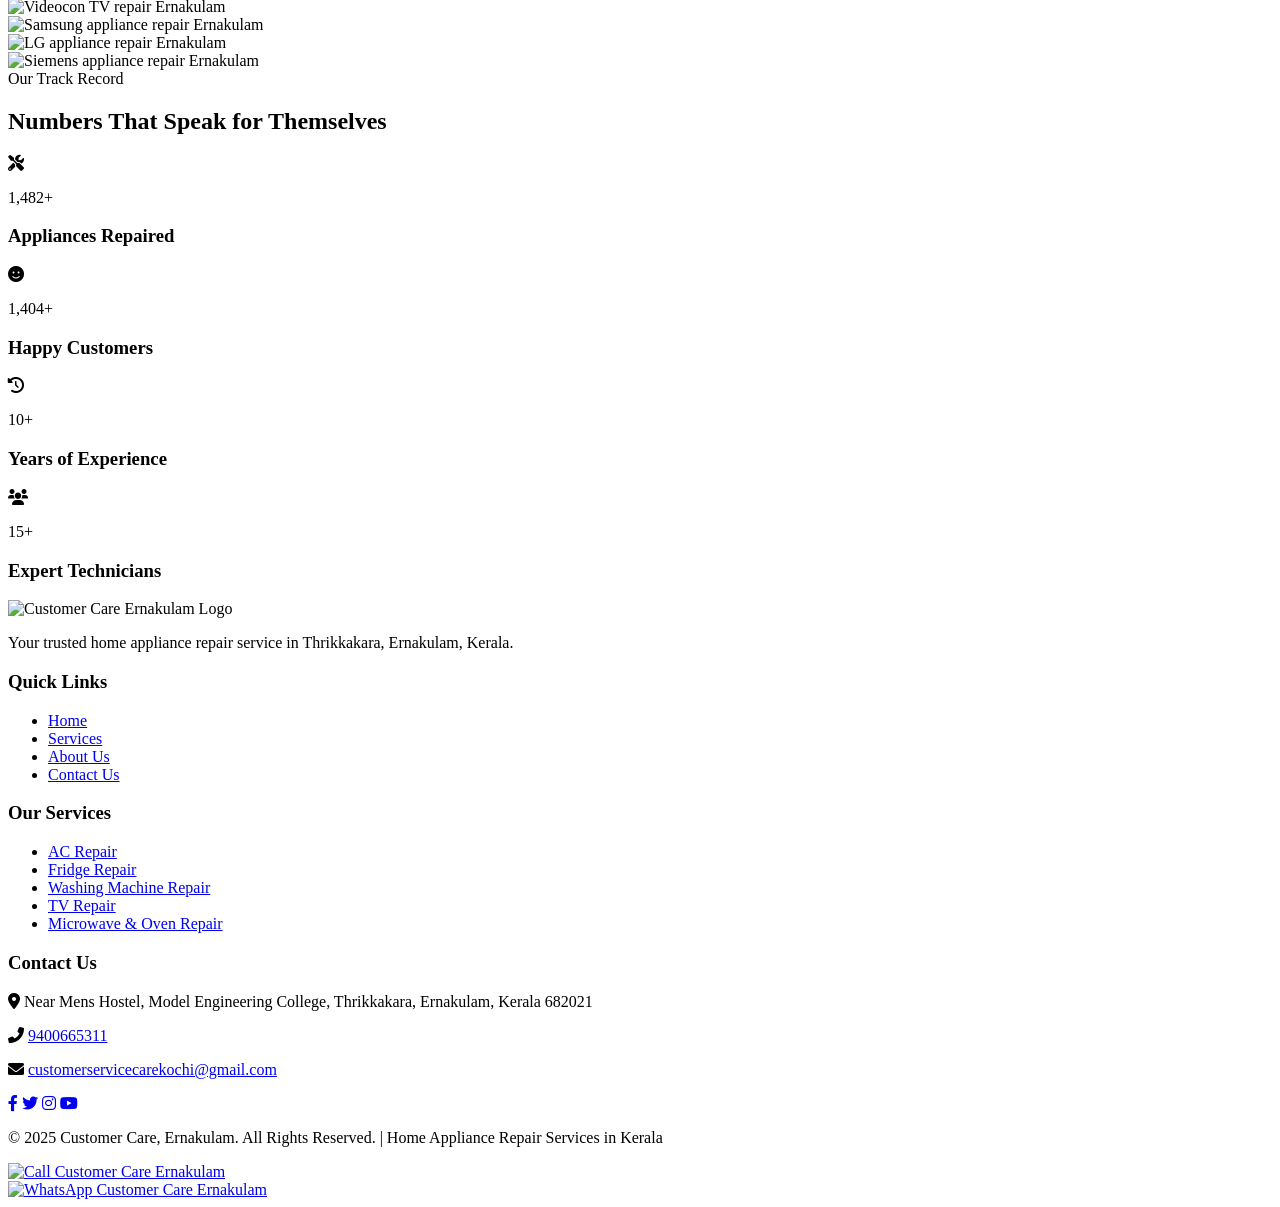
==== commit 6c25ea92: "Update index.html" ====
--- a/index.html
+++ b/index.html
@@ -4,460 +4,444 @@
     <meta charset="UTF-8">
     <meta name="viewport" content="width=device-width, initial-scale=1.0">
     <meta http-equiv="X-UA-Compatible" content="ie=edge">
-    <title>Washing Machine Repair Service</title>
-    <link rel="stylesheet" href="css/style.css">
-    <link href="https://fonts.googleapis.com/css2?family=Rubik:wght@400;500;700&display=swap" rel="stylesheet">
+
+    <!-- SEO Meta Tags -->
+    <title>Customer Care - AC, Fridge, Washing Machine & TV Repair in Ernakulam, Kerala</title>
+    <meta name="description" content="Customer Care offers expert home appliance repair services in Thrikkakara, Ernakulam, Kerala. We repair AC, Fridge, Washing Machine, TV, Oven & Microwave for all brands. Call 9400665311 for doorstep service.">
+    <meta name="keywords" content="AC repair Ernakulam, fridge repair Thrikkakara, washing machine repair Ernakulam, TV repair Kerala, microwave repair Ernakulam, oven repair, home appliance repair Kerala, Samsung repair Ernakulam, LG repair Ernakulam, Whirlpool repair Ernakulam">
+    <meta name="author" content="Customer Care Ernakulam">
+    <meta name="robots" content="index, follow">
+    <link rel="canonical" href="https://www.customercare.com/">
+
+    <!-- Open Graph -->
+    <meta property="og:title" content="Customer Care - Home Appliance Repair in Ernakulam, Kerala">
+    <meta property="og:description" content="Fast, affordable, and reliable repair services for AC, Fridge, Washing Machine, TV, Oven & Microwave in Thrikkakara, Ernakulam. All brands serviced.">
+    <meta property="og:type" content="website">
+    <meta property="og:url" content="https://www.customercare.com/">
+
+    <!-- Fonts & Icons -->
+    <link href="https://fonts.googleapis.com/css2?family=Inter:wght@400;500;600;700;800&family=Poppins:wght@400;500;600;700&display=swap" rel="stylesheet">
     <link rel="stylesheet" href="https://cdnjs.cloudflare.com/ajax/libs/font-awesome/6.0.0-beta3/css/all.min.css">
     <link rel="stylesheet" type="text/css" href="https://cdnjs.cloudflare.com/ajax/libs/slick-carousel/1.8.1/slick.min.css"/>
     <link rel="stylesheet" type="text/css" href="https://cdnjs.cloudflare.com/ajax/libs/slick-carousel/1.8.1/slick-theme.min.css"/>
+
+    <link rel="stylesheet" href="css/style.css">
+
+    <!-- Schema.org Structured Data -->
+    <script type="application/ld+json">
+    {
+      "@context": "https://schema.org",
+      "@type": "LocalBusiness",
+      "name": "Customer Care",
+      "description": "Home appliance repair services for AC, Fridge, Washing Machine, TV, Oven and Microwave in Ernakulam, Kerala.",
+      "telephone": "+919400665311",
+      "email": "customerservicecarekochi@gmail.com",
+      "address": {
+        "@type": "PostalAddress",
+        "streetAddress": "Near Mens Hostel, Model Engineering College, Thrikkakara",
+        "addressLocality": "Ernakulam",
+        "addressRegion": "Kerala",
+        "postalCode": "682021",
+        "addressCountry": "IN"
+      },
+      "openingHours": "Mo-Su 00:00-23:59",
+      "priceRange": "₹₹"
+    }
+    </script>
 </head>
 <body>
 
-  
-    <header>
+    <!-- Header -->
+    <header id="main-header">
         <div class="logo">
-            <a href="index.html"><img src="images/logo.png" alt="Washing Machine Repair Service Logo"></a>
-        </div>
-        <nav>
+            <a href="index.html">
+                <img src="images/logo.png" alt="Customer Care - Appliance Repair Service Ernakulam Logo">
+            </a>
+        </div>
+        <nav aria-label="Main Navigation">
             <a href="index.html" class="sltd">Home</a>
             <a href="about.html">About Us</a>
             <a href="services.html">Services</a>
             <a href="contact.html">Contact Us</a>
-            <a href="contact.html" class="appointment-btn">Make An Appointment</a>
+            <a href="contact.html" class="appointment-btn">Book Appointment</a>
         </nav>
         <div class="mobile-menu">
-            <div id="mob-icon" class="mob-icon">
+            <div id="mob-icon" class="mob-icon" aria-label="Toggle navigation" role="button" tabindex="0">
                 <svg viewBox="0 0 100 80" width="35" height="40">
                     <rect width="80" height="10"></rect>
                     <rect y="30" width="80" height="10"></rect>
                     <rect y="60" width="80" height="10"></rect>
                 </svg>
             </div>
-            <ul id="mobile-nav">
-                <li><a href="#home" class="sltd">Home</a></li>
+            <ul id="mobile-nav" role="menu">
+                <li><a href="index.html" class="sltd">Home</a></li>
                 <li><a href="about.html">About Us</a></li>
                 <li><a href="services.html">Services</a></li>
                 <li><a href="contact.html">Contact Us</a></li>
+                <li><a href="contact.html" class="appointment-btn">Book Appointment</a></li>
             </ul>
         </div>
     </header>
-    
-    <!-- Banner Section -->
-    <div class="banner">
-        <h2>Expert Washing Machine Repair Services in Kochi</h2>
-        <p>We provide fast, reliable, and affordable washing machine repairs for all brands. Available 24/7 to help you with any issues.</p>
-        <a href="contact.html" class="appointment-btn">Book An Appointment</a>
-    </div>
-    
+
+    <!-- Banner / Hero Section -->
+    <section class="banner" aria-label="Hero Section">
+        <div class="banner-overlay"></div>
+        <div class="banner-content">
+            <span class="banner-eyebrow">Trusted Repair Experts in Ernakulam</span>
+            <h1>Fast & Reliable Home Appliance Repair Services in Thrikkakara, Ernakulam</h1>
+            <p>From ACs and fridges to washing machines, TVs, ovens, and microwaves — we fix all brands at your doorstep. Same-day service available.</p>
+            <div class="banner-btns">
+                <a href="contact.html" class="appointment-btn pulse-btn">Book a Service Now</a>
+                <a href="tel:9400665311" class="call-btn"><i class="fas fa-phone-alt"></i> Call: 9400665311</a>
+            </div>
+        </div>
+        <div class="banner-badges">
+            <div class="badge"><i class="fas fa-clock"></i><span>Same-Day Service</span></div>
+            <div class="badge"><i class="fas fa-tools"></i><span>All Brands Serviced</span></div>
+            <div class="badge"><i class="fas fa-shield-alt"></i><span>Certified Technicians</span></div>
+            <div class="badge"><i class="fas fa-rupee-sign"></i><span>Affordable Rates</span></div>
+        </div>
+    </section>
+
     <!-- About Us Section -->
-    <div class="container">
-        <div id="about" class="about-us">
+    <section class="container" id="about">
+        <div class="about-us animate-on-scroll">
             <div class="text">
-                <h2>About Us</h2>
-                <p>We are Certified Malayali Washing Machine Experts Based in Kochi. If your washing machine is not working, you are looking for a washing machine repair service in Kochi. Tech Repair is known for the quality of its Washing Machine Repair Services of all brands in Kochi. You can easily book our service by calling our washing machine expert. Our team is available 24 hours to assist you. In this way, you can avoid spending money on costly repairs in the future.</p>
-                <a href="about.html" class="service-btn">Read More >></a>
-            </div>
-            <img src="images/image1.jpg" alt="Washing Machine Repair Service">
-        </div>
-    </div>
-    
-    <!-- Service Section -->
-    <div class="container">
-        <section id="services" class="service-section">
-            <h2>Our Services</h2>
+                <span class="section-eyebrow">Who We Are</span>
+                <h2>About Customer Care — Ernakulam's Trusted Appliance Repair Experts</h2>
+                <p>Customer Care is a professional home appliance repair service located near Model Engineering College, Thrikkakara, Ernakulam. We are a team of certified and experienced technicians dedicated to providing high-quality, affordable repair services for all major home appliances — including ACs, refrigerators, washing machines, televisions, ovens, and microwaves.</p>
+                <p>We service all major brands and are committed to getting your appliances running perfectly. Our team is available throughout the week to ensure you get fast, doorstep service without delay.</p>
+                <a href="about.html" class="service-btn">Learn More About Us <i class="fas fa-arrow-right"></i></a>
+            </div>
+            <div class="about-img-wrap">
+                <img src="images/image1.jpg" alt="Customer Care technician repairing home appliance in Ernakulam" loading="lazy">
+                <div class="experience-badge">
+                    <strong>10+</strong>
+                    <span>Years of Experience</span>
+                </div>
+            </div>
+        </div>
+    </section>
+
+    <!-- Services Section -->
+    <section class="container" id="services">
+        <div class="service-section animate-on-scroll">
+            <span class="section-eyebrow">What We Fix</span>
+            <h2>Our Appliance Repair Services in Ernakulam</h2>
+            <p class="section-subtitle">We provide expert doorstep repair services for all major home appliances across Thrikkakara and Ernakulam.</p>
             <div class="service-boxes">
                 <div class="service-box">
-                    <img src="images/Microwave.jpg" alt="Microwave Repair">
-                    <h3>Microwave Repair</h3>
-                    <p>We provide repair service for all brands of Microwaves in Kochi at reasonable rates.</p>
+                    <div class="service-box-icon"><i class="fas fa-wind"></i></div>
+                    <img src="images/ac.jpg" alt="AC Repair Service Ernakulam" loading="lazy">
+                    <h3>AC Repair Service</h3>
+                    <p>Expert air conditioner repair and servicing for all brands including split, window, and inverter ACs. Quick diagnosis and same-day fixes.</p>
                 </div>
                 <div class="service-box">
-                    <img src="images/top-loading-washing-machine-repair-service.webp" alt="Fully Auto Washing Machine">
-                    <h3>Fully Auto Washing Machine Repair</h3>
-                    <p>We provide repair service for all brands of Fully Automatic Washing Machine in Kochi at reasonable rates.</p>
+                    <div class="service-box-icon"><i class="fas fa-temperature-low"></i></div>
+                    <img src="images/top-loading-washing-machine-repair-service.webp" alt="Fridge Repair Service Ernakulam" loading="lazy">
+                    <h3>Refrigerator Repair Service</h3>
+                    <p>Reliable fridge and refrigerator repair services for all models. Cooling issues, compressor problems, gas refilling — we handle it all.</p>
                 </div>
                 <div class="service-box">
-                    <img src="images/ac.jpg" alt="AC Repair">
-                    <h3>AC Repair</h3>
-                    <p>We provide repair service for all brands of Air Conditioners in Kochi at reasonable rates.</p>
+                    <div class="service-box-icon"><i class="fas fa-tshirt"></i></div>
+                    <img src="images/fully-washing-machine.webp" alt="Washing Machine Repair Ernakulam" loading="lazy">
+                    <h3>Washing Machine Repair</h3>
+                    <p>Repair services for fully automatic, semi-automatic, front-load, and top-load washing machines of all brands at affordable rates.</p>
                 </div>
                 <div class="service-box">
-                    <img src="images/fully-washing-machine.webp" alt="Front Load Washing Machine">
-                    <h3>Front Load Washing Machine Repair</h3>
-                    <p>We provide repair service for all brands of Front Load Washing Machine in Kochi at reasonable rates.</p>
-                </div>
-            </div>
-        </section>
-    </div>
-    
-    
+                    <div class="service-box-icon"><i class="fas fa-tv"></i></div>
+                    <img src="images/Microwave.jpg" alt="TV Repair Service Ernakulam" loading="lazy">
+                    <h3>TV Repair Service</h3>
+                    <p>Professional repair for LCD, LED, Smart, and OLED TVs. Display issues, remote problems, software faults — all resolved at your doorstep.</p>
+                </div>
+                <div class="service-box">
+                    <div class="service-box-icon"><i class="fas fa-fire"></i></div>
+                    <img src="images/ac-service.jpg" alt="Oven Repair Service Ernakulam" loading="lazy">
+                    <h3>Oven Repair Service</h3>
+                    <p>We repair all types of ovens including OTG, convection, and built-in ovens. Heating issues, thermostat faults, and more — fixed efficiently.</p>
+                </div>
+                <div class="service-box">
+                    <div class="service-box-icon"><i class="fas fa-microchip"></i></div>
+                    <img src="images/Microwave.jpg" alt="Microwave Repair Service Ernakulam" loading="lazy">
+                    <h3>Microwave Repair Service</h3>
+                    <p>Fast and affordable microwave repair for all brands. Magnetron faults, door issues, turntable problems — our technicians handle everything.</p>
+                </div>
+            </div>
+        </div>
+    </section>
+
     <!-- Pricing Section -->
-    <div class="container">
-        <section id="pricing" class="pricing-section">
-            <h2>Our Pricing</h2>
+    <section class="container" id="pricing">
+        <div class="pricing-section animate-on-scroll">
+            <span class="section-eyebrow">Transparent Pricing</span>
+            <h2>Our Service Charges</h2>
+            <p class="section-subtitle">Simple, honest pricing with no hidden charges. Inspection fee adjusted against repair cost.</p>
             <div class="pricing-cards">
                 <div class="pricing-card">
-                    <h3>Microwave</h3>
+                    <div class="pricing-icon"><i class="fas fa-wind"></i></div>
+                    <h3>Air Conditioner</h3>
+                    <p class="price">₹399/-</p>
+                    <p class="description">AC service, repair, and gas refilling at competitive rates. All brands covered.</p>
+                    <a href="contact.html" class="service-btn">Book Now</a>
+                </div>
+                <div class="pricing-card featured">
+                    <span class="popular-tag">Most Popular</span>
+                    <div class="pricing-icon"><i class="fas fa-tshirt"></i></div>
+                    <h3>Washing Machine</h3>
+                    <p class="price">₹399/-</p>
+                    <p class="description">Repair for top-load and front-load washing machines. Fast and reliable service.</p>
+                    <a href="contact.html" class="service-btn">Book Now</a>
+                </div>
+                <div class="pricing-card">
+                    <div class="pricing-icon"><i class="fas fa-temperature-low"></i></div>
+                    <h3>Refrigerator</h3>
+                    <p class="price">₹399/-</p>
+                    <p class="description">Fridge repair for all models. Cooling issues, gas refilling, and compressor repair.</p>
+                    <a href="contact.html" class="service-btn">Book Now</a>
+                </div>
+                <div class="pricing-card">
+                    <div class="pricing-icon"><i class="fas fa-microchip"></i></div>
+                    <h3>Microwave / Oven</h3>
                     <p class="price">₹299/-</p>
-                    <p class="description">Affordable and efficient repair services for microwaves at a reasonable price.</p>
-                </div>
-                <div class="pricing-card">
-                    <h3>Air Conditioners</h3>
-                    <p class="price">₹399/-</p>
-                    <p class="description">Fast and reliable repair services for air conditioners at an affordable price.</p>
-                </div>
-                <div class="pricing-card">
-                    <h3>Top Load Washing Machine</h3>
-                    <p class="price">₹399/-</p>
-                    <p class="description">Expert repairs for Top Load Washing Machines to ensure they function like new.</p>
-                </div>
-                <div class="pricing-card">
-                    <h3>Front Load Washing Machine</h3>
-                    <p class="price">₹399/-</p>
-                    <p class="description">High-quality repairs for Front Load Washing Machines at competitive rates.</p>
-                </div>
-            </div>
-        </section>
-    </div>
-    
-    
-    <section class="ac-repair-installation-amc">
+                    <p class="description">Affordable microwave and oven repair for all brands at your doorstep.</p>
+                    <a href="contact.html" class="service-btn">Book Now</a>
+                </div>
+            </div>
+        </div>
+    </section>
+
+    <!-- AC Highlight Section -->
+    <section class="ac-repair-installation-amc" aria-label="AC Repair Highlight">
         <div class="container">
-            <div class="ac-repair-sec">
+            <div class="ac-repair-sec animate-on-scroll">
                 <div class="ac-repair-sec-rght">
-                    <img src="images/ac-service.jpg" alt="AC Repair and Installation Service">
+                    <img src="images/ac-service.jpg" alt="AC Repair and Installation Service Ernakulam" loading="lazy">
                 </div>
                 <div class="ac-repair-sec-lft">
-                    <h3> We Offer Best AC Repair, Installation & AMC Services in Kochi at Affordable Prices.</h3>
-                    <p>If you're looking for expert AC repair and installation services in Kochi at affordable rates, Tech Repair is here to help. Our experienced professionals will visit your location, diagnose your AC issues, and provide the most effective and cost-efficient solution.</p>
-    
-                    <h3>Get Doorstep AC Repair and Installation Services within 60 Minutes</h3>
-                    <p>Need AC repair or installation services fast? Book our services, and our experts will reach your doorstep within 60 minutes to assist with all your AC needs, whether it's repair, installation, or maintenance.</p>
-    
-                    <h3>Professional and Highly Trained Experts</h3>
-                    <p>We provide certified and experienced AC repair professionals in Kochi for all your repair, installation, and maintenance needs.</p>
-                </div>
-            </div>
-        </div>
-    </section>
-    
-    
-    <!-- Explore Our Services Section -->
-    <div class="container">
-        <section id="services-explore" class="services-explore-section">
-            <h2>Explore Our Services</h2>
-            <p>You can access a wide range of expert services with a single click.</p>
+                    <span class="section-eyebrow">AC Specialists</span>
+                    <h2>Best AC Repair, Installation & AMC Services in Ernakulam at Affordable Prices</h2>
+                    <p>Looking for expert AC repair and installation in Ernakulam? Customer Care provides fast, professional, and cost-effective AC services for all brands and models. Our certified technicians visit your home, diagnose the issue accurately, and provide the most efficient solution.</p>
+
+                    <h3><i class="fas fa-bolt"></i> Doorstep AC Service Within 60 Minutes</h3>
+                    <p>Need urgent AC repair? Book now and our expert technicians will reach your doorstep within 60 minutes anywhere in Ernakulam and surrounding areas.</p>
+
+                    <h3><i class="fas fa-user-check"></i> Certified and Experienced Technicians</h3>
+                    <p>All our AC repair professionals are trained, certified, and experienced in handling all types of air conditioner repairs, installations, and maintenance contracts (AMC).</p>
+                    <a href="contact.html" class="appointment-btn">Schedule AC Service</a>
+                </div>
+            </div>
+        </div>
+    </section>
+
+    <!-- Explore Services Section -->
+    <section class="container" id="services-explore">
+        <div class="services-explore-section animate-on-scroll">
+            <span class="section-eyebrow">Full Range</span>
+            <h2>Explore All Our Repair Services</h2>
+            <p class="section-subtitle">Book any home appliance repair service in Ernakulam with a single click. We come to you.</p>
             <div class="service-cards">
                 <div class="service-card">
-                    <i class="fas fa-tv"></i>
-                    <h3>LCD LED TV Repair</h3>
-                    <p>Fast and reliable repair service for all brands of LCD & LED TVs in Kochi.</p>
-                    <a href="contact.html" class="service-btn">Book Now</a>
-                </div>
-                <div class="service-card">
-                    <i class="fas fa-snowflake"></i>
-                    <h3>Fridge Repair</h3>
-                    <p>Affordable and quick fridge repair services for all brands and models in Kochi.</p>
-                    <a href="contact.html" class="service-btn">Book Now</a>
-                </div>
-                <div class="service-card">
-                    <i class="fas fa-microchip"></i>
+                    <div class="card-icon-wrap"><i class="fas fa-tv"></i></div>
+                    <h3>LCD & LED TV Repair</h3>
+                    <p>Fast and reliable repair service for all brands of LCD & LED Smart TVs in Ernakulam.</p>
+                    <a href="contact.html" class="service-btn">Book Now</a>
+                </div>
+                <div class="service-card">
+                    <div class="card-icon-wrap"><i class="fas fa-temperature-low"></i></div>
+                    <h3>Refrigerator Repair</h3>
+                    <p>Affordable and quick fridge repair for all brands and models in Ernakulam.</p>
+                    <a href="contact.html" class="service-btn">Book Now</a>
+                </div>
+                <div class="service-card">
+                    <div class="card-icon-wrap"><i class="fas fa-microchip"></i></div>
                     <h3>Microwave Repair</h3>
-                    <p>Get your microwave fixed efficiently with our professional repair services.</p>
-                    <a href="contact.html" class="service-btn">Book Now</a>
-                </div>
-                <div class="service-card">
-                    <i class="fas fa-tint"></i>
+                    <p>Get your microwave repaired efficiently by our professional technicians in Ernakulam.</p>
+                    <a href="contact.html" class="service-btn">Book Now</a>
+                </div>
+                <div class="service-card">
+                    <div class="card-icon-wrap"><i class="fas fa-fire"></i></div>
+                    <h3>Oven & OTG Repair</h3>
+                    <p>Expert oven and OTG repair for all brands. Heating issues, door faults, and more fixed.</p>
+                    <a href="contact.html" class="service-btn">Book Now</a>
+                </div>
+                <div class="service-card">
+                    <div class="card-icon-wrap"><i class="fas fa-wind"></i></div>
+                    <h3>Air Conditioner Repair</h3>
+                    <p>Expert AC repair and servicing for all brands and models across Ernakulam.</p>
+                    <a href="contact.html" class="service-btn">Book Now</a>
+                </div>
+                <div class="service-card">
+                    <div class="card-icon-wrap"><i class="fas fa-tshirt"></i></div>
+                    <h3>Washing Machine Repair</h3>
+                    <p>Repair for all types of washing machines — fully automatic, semi-automatic, front-load, top-load.</p>
+                    <a href="contact.html" class="service-btn">Book Now</a>
+                </div>
+                <div class="service-card">
+                    <div class="card-icon-wrap"><i class="fas fa-bath"></i></div>
+                    <h3>Geyser & Water Heater Repair</h3>
+                    <p>Fast and efficient geyser and water heater repair services at competitive rates in Ernakulam.</p>
+                    <a href="contact.html" class="service-btn">Book Now</a>
+                </div>
+                <div class="service-card">
+                    <div class="card-icon-wrap"><i class="fas fa-tint"></i></div>
                     <h3>RO & Water Purifier Repair</h3>
-                    <p>Experienced technicians for repairing RO and water purifiers in Kochi.</p>
-                    <a href="contact.html" class="service-btn">Book Now</a>
-                </div>
-                <div class="service-card">
-                    <i class="fas fa-plug"></i>
-                    <h3>Electrician Service</h3>
-                    <p>Professional electrician services for electrical maintenance and repairs.</p>
-                    <a href="contact.html" class="service-btn">Book Now</a>
-                </div>
-                <div class="service-card">
-                    <i class="fas fa-bath"></i>
-                    <h3>Geyser & Water Heater Repair</h3>
-                    <p>Fast and efficient geyser & water heater repair services at competitive rates.</p>
-                    <a href="contact.html" class="service-btn">Book Now</a>
-                </div>
-                <div class="service-card">
-                    <i class="fas fa-snowflake"></i>
-                    <h3>Air Conditioner Repair</h3>
-                    <p>Expert air conditioning repair services for all brands and models in Kochi.</p>
-                    <a href="contact.html" class="service-btn">Book Now</a>
-                </div>
-                <div class="service-card">
-                    <i class="fas fa-wrench"></i>
-                    <h3>Plumber Repair</h3>
-                    <p>Get all your plumbing needs handled by skilled and experienced plumbers.</p>
-                    <a href="contact.html" class="service-btn">Book Now</a>
-                </div>
-            </div>
-        </section>
-    </div>
-    <section class="washing-machine-repair1">
-        <div class="tech"><img src="images/service.png"></div>
-        <h2>Washing Machine Repair Services in Kochi</h2>
-        <p>We offer reliable doorstep repair for all washing machine brands. Our experts ensure quality service and maintenance to avoid costly repairs in the future.</p>
-    
+                    <p>Experienced technicians for repairing all brands of RO systems and water purifiers in Ernakulam.</p>
+                    <a href="contact.html" class="service-btn">Book Now</a>
+                </div>
+            </div>
+        </div>
+    </section>
+
+    <!-- Brands & Keywords Section -->
+    <section class="washing-machine-repair1" aria-label="Brands We Service">
+        <div class="tech"><img src="images/service.png" alt="Customer Care service technician" loading="lazy"></div>
+        <span class="section-eyebrow light">All Brands. All Appliances.</span>
+        <h2>Home Appliance Repair Services in Ernakulam — All Major Brands</h2>
+        <p>Customer Care provides expert doorstep repair services for all major appliance brands in Ernakulam and surrounding areas. Our technicians are trained to handle every brand with precision.</p>
+
         <ul class="brands">
-            <li class="brand">
-                <h3>Samsung Washing Machine Repair Service Center Kochi</h3>
-            </li>
-            <li class="brand">
-                <h3>LG Washing Machine Repair Service Center Kochi</h3>
-            </li>
-            <li class="brand">
-                <h3>Whirlpool Washing Machine Repair Service Center Kochi</h3>
-            </li>
-            <li class="brand">
-                <h3>Godrej Washing Machine Repair Service Center Kochi</h3>
-            </li>
-            <li class="brand">
-                <h3>Toshiba Washing Machine Repair Service Center Kochi</h3>
-            </li>
-            <li class="brand">
-                <h3>ONIDA Washing Machine Repair Service Center Kochi</h3>
-            </li>
-            <li class="brand">
-                <h3>Sharp Washing Machine Repair Service Center Kochi</h3>
-            </li>
-            <li class="brand">
-                <h3>BPL Washing Machine Repair Service Center Kochi</h3>
-            </li>
-            <li class="brand">
-                <h3>Croma Washing Machine Repair Service Center Kochi</h3>
-            </li>
-            <li class="brand">
-                <h3>Haier Washing Machine Repair Service Center Kochi</h3>
-            </li>
-            <li class="brand">
-                <h3>Panasonic Washing Machine Repair Service Center Kochi</h3>
-            </li>
-            <li class="brand">
-                <h3>Kenstar Washing Machine Repair Service Center Kochi</h3>
-            </li>
-            <li class="brand">
-                <h3>Siemens Washing Machine Repair Service Center Kochi</h3>
-            </li>
-            <li class="brand">
-                <h3>Electrolux Washing Machine Repair Service Center Kochi</h3>
-            </li>
-            <li class="brand">
-                <h3>Voltas Washing Machine Repair Service Center Kochi</h3>
-            </li>
-            <li class="brand">
-                <h3>Miele Washing Machine Repair Service Center Kochi</h3>
-            </li>
-            <li class="brand">
-                <h3>GE Washing Machine Repair Service Center Kochi</h3>
-            </li>
-            <li class="brand">
-                <h3>Hitachi Washing Machine Repair Service Center Kochi</h3>
-            </li>
-            <li class="brand">
-                <h3>Kelvinator Washing Machine Repair Service Center Kochi</h3>
-            </li>
-            <!-- Additional Service Centers -->
-            <li class="brand">
-                <h3>LG Fridge Repair Service Center Kochi</h3>
-            </li>
-            <li class="brand">
-                <h3>LG Microwave Repair Service Center Kochi</h3>
-            </li>
-            <li class="brand">
-                <h3>LG AC Repair Service Center Kochi</h3>
-            </li>
-            <li class="brand">
-                <h3>LG Washing Machine Repair Service Center Kochi</h3>
-            </li>
-            <li class="brand">
-                <h3>Bosch Washing Machine Repair Service Center Kochi</h3>
-            </li>
-            <li class="brand">
-                <h3>Bosch Microwave Repair Service Center Kochi</h3>
-            </li>
-            <li class="brand">
-                <h3>Bosch Fridge Repair Service Center Kochi</h3>
-            </li>
-            <li class="brand">
-                <h3>Samsung Washing Machine Repair Service Center Kochi</h3>
-            </li>
-            <li class="brand">
-                <h3>Samsung Microwave Repair Service Center Kochi</h3>
-            </li>
-            <li class="brand">
-                <h3>Samsung Fridge Repair Service Center Kochi</h3>
-            </li>
-            <li class="brand">
-                <h3>Siemens Washing Machine Repair Service Center Kochi</h3>
-            </li>
-            <li class="brand">
-                <h3>Siemens Fridge Repair Service Center Kochi</h3>
-            </li>
-            <li class="brand">
-                <h3>IFB Washing Machine Repair Service Center Kochi</h3>
-            </li>
-            <li class="brand">
-                <h3>IFB Microwave Repair Service Center Kochi</h3>
-            </li>
-            <li class="brand">
-                <h3>Whirlpool Washing Machine Repair Service Center Kochi</h3>
-            </li>
-            <li class="brand">
-                <h3>Whirlpool Fridge Repair Service Center Kochi</h3>
-            </li>
-            <!-- Additional Brands and Appliances -->
-            <li class="brand">
-                <h3>Samsung Microwave Service Center Kochi</h3>
-            </li>
-            <li class="brand">
-                <h3>Samsung Fridge Service Center Kochi</h3>
-            </li>
-            <li class="brand">
-                <h3>Electrolux Microwave Repair Service Center Kochi</h3>
-            </li>
-            <li class="brand">
-                <h3>Electrolux Fridge Repair Service Center Kochi</h3>
-            </li>
-            <li class="brand">
-                <h3>Toshiba Microwave Repair Service Center Kochi</h3>
-            </li>
-            <li class="brand">
-                <h3>Whirlpool AC Repair Service Center Kochi</h3>
-            </li>
-            <li class="brand">
-                <h3>Godrej Microwave Repair Service Center Kochi</h3>
-            </li>
-            <li class="brand">
-                <h3>Godrej AC Repair Service Center Kochi</h3>
-            </li>
+            <li class="brand"><h3>Samsung AC Repair Service Center Ernakulam</h3></li>
+            <li class="brand"><h3>LG AC Repair Service Center Ernakulam</h3></li>
+            <li class="brand"><h3>Whirlpool Washing Machine Repair Service Center Ernakulam</h3></li>
+            <li class="brand"><h3>Godrej Washing Machine Repair Service Center Ernakulam</h3></li>
+            <li class="brand"><h3>Samsung Washing Machine Repair Service Center Ernakulam</h3></li>
+            <li class="brand"><h3>LG Washing Machine Repair Service Center Ernakulam</h3></li>
+            <li class="brand"><h3>Toshiba Washing Machine Repair Service Center Ernakulam</h3></li>
+            <li class="brand"><h3>ONIDA TV Repair Service Center Ernakulam</h3></li>
+            <li class="brand"><h3>Sharp Washing Machine Repair Service Center Ernakulam</h3></li>
+            <li class="brand"><h3>BPL TV Repair Service Center Ernakulam</h3></li>
+            <li class="brand"><h3>Haier Fridge Repair Service Center Ernakulam</h3></li>
+            <li class="brand"><h3>Panasonic Washing Machine Repair Service Center Ernakulam</h3></li>
+            <li class="brand"><h3>Kenstar AC Repair Service Center Ernakulam</h3></li>
+            <li class="brand"><h3>Siemens Washing Machine Repair Service Center Ernakulam</h3></li>
+            <li class="brand"><h3>Electrolux Washing Machine Repair Service Center Ernakulam</h3></li>
+            <li class="brand"><h3>Voltas AC Repair Service Center Ernakulam</h3></li>
+            <li class="brand"><h3>Miele Washing Machine Repair Service Center Ernakulam</h3></li>
+            <li class="brand"><h3>Hitachi Fridge Repair Service Center Ernakulam</h3></li>
+            <li class="brand"><h3>Kelvinator Fridge Repair Service Center Ernakulam</h3></li>
+            <li class="brand"><h3>LG Fridge Repair Service Center Ernakulam</h3></li>
+            <li class="brand"><h3>LG Microwave Repair Service Center Ernakulam</h3></li>
+            <li class="brand"><h3>Bosch Washing Machine Repair Service Center Ernakulam</h3></li>
+            <li class="brand"><h3>Bosch Microwave Repair Service Center Ernakulam</h3></li>
+            <li class="brand"><h3>Bosch Fridge Repair Service Center Ernakulam</h3></li>
+            <li class="brand"><h3>Samsung Microwave Repair Service Center Ernakulam</h3></li>
+            <li class="brand"><h3>Samsung Fridge Repair Service Center Ernakulam</h3></li>
+            <li class="brand"><h3>IFB Washing Machine Repair Service Center Ernakulam</h3></li>
+            <li class="brand"><h3>IFB Microwave Repair Service Center Ernakulam</h3></li>
+            <li class="brand"><h3>Whirlpool Fridge Repair Service Center Ernakulam</h3></li>
+            <li class="brand"><h3>Whirlpool AC Repair Service Center Ernakulam</h3></li>
+            <li class="brand"><h3>Electrolux Microwave Repair Service Center Ernakulam</h3></li>
+            <li class="brand"><h3>Electrolux Fridge Repair Service Center Ernakulam</h3></li>
+            <li class="brand"><h3>Toshiba Microwave Repair Service Center Ernakulam</h3></li>
+            <li class="brand"><h3>Godrej Microwave Repair Service Center Ernakulam</h3></li>
+            <li class="brand"><h3>Godrej AC Repair Service Center Ernakulam</h3></li>
+            <li class="brand"><h3>Siemens Fridge Repair Service Center Ernakulam</h3></li>
+            <li class="brand"><h3>Videocon TV Repair Service Center Ernakulam</h3></li>
+            <li class="brand"><h3>Sony TV Repair Service Center Ernakulam</h3></li>
+            <li class="brand"><h3>Daikin AC Repair Service Center Ernakulam</h3></li>
+            <li class="brand"><h3>Blue Star AC Repair Service Center Ernakulam</h3></li>
+            <li class="brand"><h3>Carrier AC Repair Service Center Ernakulam</h3></li>
         </ul>
-        
-    
+
         <div class="cta">
-            <p>Need repair? Contact us today!</p>
-            <a href="contact.html" class="cta-btn">Book Now</a>
-        </div>
-    </section>
-    
+            <p>Need appliance repair in Ernakulam? Contact us today!</p>
+            <a href="contact.html" class="cta-btn">Book a Repair Now</a>
+        </div>
+    </section>
+
+    <!-- Why Us / Info Section -->
     <section id="services1">
         <div class="container">
-            <header>
-                <h1>Reputed Electronic Repair Services</h1>
-                <p>We are a reputed name for all kinds of electronic repairs and services. We offer comprehensive repair and maintenance services for a wide range of electronic devices.</p>
-            </header>
-
-            <div class="content">
-                <!-- Services Offered Section -->
+            <div class="services1-header animate-on-scroll">
+                <span class="section-eyebrow">Why Customer Care</span>
+                <h2>Ernakulam's Most Trusted Home Appliance Repair Service</h2>
+                <p>We are a reputed name for home appliance repairs in Thrikkakara and Ernakulam. Our commitment to quality, speed, and affordability makes us the first choice for thousands of households.</p>
+            </div>
+
+            <div class="content animate-on-scroll">
                 <div class="section">
-                    <h2>Repair and Maintenance Services</h2>
-                    <p>We provide repair and maintenance services for a variety of electronics, including major brands like:</p>
-                    <p><strong>IFB, Electrolux, Kelvinator, National, LG, Samsung, Whirlpool, Siemens, Godrej, Panasonic, Sharp, Hitachi, and more.</strong></p>
-                    <p>We specialize in the repair of:</p>
+                    <h3><i class="fas fa-tools"></i> Appliances We Repair</h3>
+                    <p>We provide repair and maintenance for a wide variety of home appliances from all major brands including:</p>
+                    <p><strong>Samsung, LG, Whirlpool, IFB, Bosch, Godrej, Panasonic, Siemens, Electrolux, Hitachi, Haier, Daikin, Voltas, and more.</strong></p>
                     <ul>
-                        <li>Air Conditioners</li>
-                        <li>Laptops</li>
-                        <li>Dryers</li>
-                        <li>Washing Machines</li>
-                        <li>Refrigerators</li>
-                        <li>Televisions</li>
-                        <li>And other electronic devices</li>
+                        <li>Air Conditioners (Split & Window)</li>
+                        <li>Refrigerators & Freezers</li>
+                        <li>Washing Machines (All Types)</li>
+                        <li>LCD / LED / Smart TVs</li>
+                        <li>Ovens & Microwaves</li>
+                        <li>Geysers & Water Heaters</li>
                     </ul>
                 </div>
 
-                <!-- Regions Served Section -->
                 <div class="section">
-                    <h2>Regions We Serve</h2>
-                    <p>We offer professional services across a wide range of locations, including:</p>
-                    <p><strong>Vyttila, Airport, Alangad, Aluva, Amaravathy, Ambalamugal, Angamaly, Arakkakadavu, Arangath, Pullepady, Arookutty, Aroor, Ayyappankavu, and many more.</strong></p>
-                    <p>In addition to these, we also serve areas like Kochi, Cochin, Alappuzha, Kerala, Delhi, Gurgaon, Noida, and Ghaziabad.</p>
-                </div>
-
-                <!-- Unique Service Features Section -->
+                    <h3><i class="fas fa-map-marker-alt"></i> Areas We Serve</h3>
+                    <p>We offer professional doorstep appliance repair services across Ernakulam and all surrounding areas including:</p>
+                    <p><strong>Thrikkakara, Kakkanad, Edapally, Vyttila, Aluva, Angamaly, Perumbavoor, Kalamassery, Tripunithura, Maradu, Palarivattom, and more.</strong></p>
+                    <p>We also serve Kochi, Cochin, and other major locations in Kerala.</p>
+                </div>
+
                 <div class="section">
-                    <h2>Why Choose Us?</h2>
-                    <p>Our commitment to quality and professionalism sets us apart. Here are the key features of our service:</p>
+                    <h3><i class="fas fa-star"></i> Why Choose Us?</h3>
                     <ul>
-                        <li>Immediate response to client requests</li>
-                        <li>Quick doorstep service for your convenience</li>
-                        <li>Expert technicians skilled in handling all types of electronic repairs</li>
-                        <li>Affordable and pocket-friendly rates</li>
-                        <li>High-quality services delivered with care and dedication</li>
+                        <li>Same-day and emergency doorstep service</li>
+                        <li>Certified, trained, and experienced technicians</li>
+                        <li>Transparent pricing — no hidden charges</li>
+                        <li>All major brands and models serviced</li>
+                        <li>Genuine spare parts used in all repairs</li>
+                        <li>Service warranty on completed repairs</li>
                     </ul>
                 </div>
             </div>
         </div>
     </section>
 
-    <div class="slick marquee slick-marquee-container">
-        <div class="slick-slide">
-          <div class="inner">
-            <img src="images/whirlpool.jpg" alt="Placeholder" width="179" height="78"/>
-          </div>
-        </div>
-        <div class="slick-slide">
-          <div class="inner">
-            <img src="images/ifb.jpg" alt="Placeholder" width="179" height="78"/>
-          </div>
-        </div>
-        <div class="slick-slide">
-          <div class="inner">
-            <img src="images/goderage.jpg" alt="Placeholder" width="179" height="78"/>
-          </div>
-        </div>
-        <div class="slick-slide">
-          <div class="inner">
-            <img src="images/videocon.jpg" alt="Placeholder" width="179" height="78"/>
-          </div>
-        </div>
-        <div class="slick-slide">
-          <div class="inner">
-            <img src="images/samsung.jpg" alt="Placeholder" width="179" height="78"/>
-          </div>
-        </div>
-        <div class="slick-slide">
-          <div class="inner">
-            <img src="images/lg.jpg" alt="Placeholder" width="179" height="78"/>
-          </div>
-        </div>
-        <div class="slick-slide">
-          <div class="inner">
-            <img src="images/siemens.jpg" alt="Placeholder" width="179" height="78"/>
-          </div>
-        </div>
-      </div>
-    <section id="statistics">
+    <!-- Brand Logos Marquee -->
+    <div class="slick marquee slick-marquee-container" aria-label="Brands we service">
+        <div class="slick-slide"><div class="inner"><img src="images/whirlpool.jpg" alt="Whirlpool appliance repair Ernakulam" width="179" height="78" loading="lazy"/></div></div>
+        <div class="slick-slide"><div class="inner"><img src="images/ifb.jpg" alt="IFB appliance repair Ernakulam" width="179" height="78" loading="lazy"/></div></div>
+        <div class="slick-slide"><div class="inner"><img src="images/goderage.jpg" alt="Godrej appliance repair Ernakulam" width="179" height="78" loading="lazy"/></div></div>
+        <div class="slick-slide"><div class="inner"><img src="images/videocon.jpg" alt="Videocon TV repair Ernakulam" width="179" height="78" loading="lazy"/></div></div>
+        <div class="slick-slide"><div class="inner"><img src="images/samsung.jpg" alt="Samsung appliance repair Ernakulam" width="179" height="78" loading="lazy"/></div></div>
+        <div class="slick-slide"><div class="inner"><img src="images/lg.jpg" alt="LG appliance repair Ernakulam" width="179" height="78" loading="lazy"/></div></div>
+        <div class="slick-slide"><div class="inner"><img src="images/siemens.jpg" alt="Siemens appliance repair Ernakulam" width="179" height="78" loading="lazy"/></div></div>
+    </div>
+
+    <!-- Statistics Section -->
+    <section id="statistics" aria-label="Our Achievements">
         <div class="container">
-            <h2>Our Achievements</h2>
+            <span class="section-eyebrow">Our Track Record</span>
+            <h2>Numbers That Speak for Themselves</h2>
             <div class="stats-container">
                 <div class="stat-box">
-                    <h3>Washing Machine Repair</h3>
-                    <p class="stat-value">5,698</p>
+                    <div class="stat-icon"><i class="fas fa-tools"></i></div>
+                    <p class="stat-value" data-target="4500">0</p>
+                    <h3>Appliances Repaired</h3>
                 </div>
                 <div class="stat-box">
+                    <div class="stat-icon"><i class="fas fa-smile"></i></div>
+                    <p class="stat-value" data-target="4300">0</p>
                     <h3>Happy Customers</h3>
-                    <p class="stat-value">5,686</p>
                 </div>
                 <div class="stat-box">
-                    <h3>Work Experience</h3>
-                    <p class="stat-value">20 Years</p>
+                    <div class="stat-icon"><i class="fas fa-history"></i></div>
+                    <p class="stat-value" data-target="10">0</p>
+                    <h3>Years of Experience</h3>
                 </div>
                 <div class="stat-box">
-                    <h3>Team Members</h3>
-                    <p class="stat-value">20</p>
-                </div>
-            </div>
-        </div>
-    </section>
+                    <div class="stat-icon"><i class="fas fa-users"></i></div>
+                    <p class="stat-value" data-target="15">0</p>
+                    <h3>Expert Technicians</h3>
+                </div>
+            </div>
+        </div>
+    </section>
+
+    <!-- Footer -->
     <footer>
         <div class="footer-container">
             <div class="footer-logo">
-                <img src="images/logo.png" alt="Logo" class="footer-logo-img">
+                <img src="images/logo.png" alt="Customer Care Ernakulam Logo" class="footer-logo-img">
+                <p>Your trusted home appliance repair service in Thrikkakara, Ernakulam, Kerala.</p>
             </div>
             <div class="footer-links">
                 <h3>Quick Links</h3>
@@ -465,68 +449,124 @@
                     <li><a href="index.html">Home</a></li>
                     <li><a href="services.html">Services</a></li>
                     <li><a href="about.html">About Us</a></li>
-                    <li><a href="#contact">Contact Us</a></li>
+                    <li><a href="contact.html">Contact Us</a></li>
+                </ul>
+            </div>
+            <div class="footer-services">
+                <h3>Our Services</h3>
+                <ul>
+                    <li><a href="services.html">AC Repair</a></li>
+                    <li><a href="services.html">Fridge Repair</a></li>
+                    <li><a href="services.html">Washing Machine Repair</a></li>
+                    <li><a href="services.html">TV Repair</a></li>
+                    <li><a href="services.html">Microwave & Oven Repair</a></li>
                 </ul>
             </div>
             <div class="footer-contact">
                 <h3>Contact Us</h3>
-                <p><strong>📍 Address:</strong> Ambadimoola Road, Lakshmi Complex, Ground Floor, Vazhakkala, Kakkanad, Kochi, Kerala 682021</p>
-                <p><strong>📞 Phone:</strong> <a href="tel:8137059004">8137059004</a></p>
-                <p><strong>📧 Email:</strong> <a href="mailto:info@techrepair.co.in">info@techrepair.co.in</a></p>
-            </div>
-            <div class="footer-social">
-                <h3>Connect With Us</h3>
-                <div class="social-icons">
-                    <a href="https://www.facebook.com/YourPage" target="_blank" class="social-icon facebook"><i class="fab fa-facebook-f"></i></a>
-                    <a href="https://twitter.com/YourProfile" target="_blank" class="social-icon twitter"><i class="fab fa-twitter"></i></a>
-                    <a href="https://www.instagram.com/YourProfile" target="_blank" class="social-icon instagram"><i class="fab fa-instagram"></i></a>
-                    <a href="https://www.linkedin.com/in/YourProfile" target="_blank" class="social-icon linkedin"><i class="fab fa-linkedin-in"></i></a>
-                    <a href="https://www.youtube.com/YourChannel" target="_blank" class="social-icon youtube"><i class="fab fa-youtube"></i></a>
+                <p><i class="fas fa-map-marker-alt"></i> Near Mens Hostel, Model Engineering College, Thrikkakara, Ernakulam, Kerala 682021</p>
+                <p><i class="fas fa-phone-alt"></i> <a href="tel:9400665311">9400665311</a></p>
+                <p><i class="fas fa-envelope"></i> <a href="mailto:customerservicecarekochi@gmail.com">customerservicecarekochi@gmail.com</a></p>
+                <div class="footer-social">
+                    <a href="https://www.facebook.com/" target="_blank" rel="noopener noreferrer" class="social-icon facebook" aria-label="Facebook"><i class="fab fa-facebook-f"></i></a>
+                    <a href="https://twitter.com/" target="_blank" rel="noopener noreferrer" class="social-icon twitter" aria-label="Twitter"><i class="fab fa-twitter"></i></a>
+                    <a href="https://www.instagram.com/" target="_blank" rel="noopener noreferrer" class="social-icon instagram" aria-label="Instagram"><i class="fab fa-instagram"></i></a>
+                    <a href="https://www.youtube.com/" target="_blank" rel="noopener noreferrer" class="social-icon youtube" aria-label="YouTube"><i class="fab fa-youtube"></i></a>
                 </div>
             </div>
         </div>
         <div class="footer-bottom">
-          <p>© 2025 Tech Repair. All Rights Reserved. | Developed by <a href="https://hellocodes.in/" target="_blank" rel="noopener noreferrer" style="color: #5bb1be;">Hello Code Digital Marketing</a></p>
+            <p>© 2025 Customer Care, Ernakulam. All Rights Reserved. | Home Appliance Repair Services in Kerala</p>
         </div>
     </footer>
-    
-
-    <div style="position:fixed; left:8px; bottom:30px; z-index:999999" title="Call Now For Inquiry" class="desktop"><a href="tel:8137059004"><img src="images/call.png" alt="Call Now For Inquiry" title="Call Now For Inquiry" style="width: 100px;"></a></div>
-    <div style="position:fixed; right:5px; bottom:20px; z-index:999999"><a href="https://wa.me/8137059004?text=Hi I am from website" title="Whatspp Now For Inquiry" target="_blank"><img src="images/whatsapp.png" alt="Whatspp Now For Inquiry" title="Whatspp Now For Inquiry" style="width: 100px;"></a></div>
-<!-- Include jQuery -->
-<script src="https://code.jquery.com/jquery-3.6.0.min.js"></script>
-
-<!-- Include Slick Carousel JS -->
-<script src="https://cdnjs.cloudflare.com/ajax/libs/slick-carousel/1.8.1/slick.min.js"></script>
-
-<script>
-  jQuery(document).ready(function($) {
-    $('.slick.marquee').slick({
-      speed: 5000, // Speed of the scroll
-      autoplay: true,
-      autoplaySpeed: 0, // No delay between scrolls
-      centerMode: true,
-      cssEase: 'linear', // Smooth continuous animation
-      slidesToShow: 1,
-      slidesToScroll: 1,
-      variableWidth: true, // Allows variable slide width
-      infinite: true, // Infinite loop
-      initialSlide: 1,
-      arrows: false, // Hides arrows
-      dots: false // Hides dots for navigation
-    });
-  });
-</script>
-<script>
-const mobIcon = document.getElementById("mob-icon");
-const mobileNav = document.getElementById("mobile-nav");
-
-mobIcon.addEventListener("click", function() {
-    mobileNav.classList.toggle("active"); // Toggle 'active' class to show/hide the menu
-});
-
-</script>
-
-
+
+    <!-- Floating Call Button -->
+    <div class="floating-call desktop" title="Call Now">
+        <a href="tel:9400665311">
+            <img src="images/call.png" alt="Call Customer Care Ernakulam" title="Call Now for Appliance Repair">
+        </a>
+    </div>
+
+    <!-- Floating WhatsApp Button -->
+    <div class="floating-whatsapp" title="WhatsApp Us">
+        <a href="https://wa.me/919400665311?text=Hi%2C%20I%20need%20appliance%20repair%20service%20in%20Ernakulam" target="_blank" rel="noopener noreferrer">
+            <img src="images/whatsapp.png" alt="WhatsApp Customer Care Ernakulam" title="WhatsApp for Appliance Repair">
+        </a>
+    </div>
+
+    <!-- Scripts -->
+    <script src="https://code.jquery.com/jquery-3.6.0.min.js"></script>
+    <script src="https://cdnjs.cloudflare.com/ajax/libs/slick-carousel/1.8.1/slick.min.js"></script>
+
+    <script>
+        // Slick marquee
+        jQuery(document).ready(function($) {
+            $('.slick.marquee').slick({
+                speed: 5000,
+                autoplay: true,
+                autoplaySpeed: 0,
+                centerMode: true,
+                cssEase: 'linear',
+                slidesToShow: 1,
+                slidesToScroll: 1,
+                variableWidth: true,
+                infinite: true,
+                initialSlide: 1,
+                arrows: false,
+                dots: false
+            });
+        });
+
+        // Mobile menu toggle
+        const mobIcon = document.getElementById("mob-icon");
+        const mobileNav = document.getElementById("mobile-nav");
+        mobIcon.addEventListener("click", function() {
+            mobileNav.classList.toggle("active");
+        });
+
+        // Sticky header on scroll
+        window.addEventListener('scroll', function() {
+            const header = document.getElementById('main-header');
+            if (window.scrollY > 50) {
+                header.classList.add('scrolled');
+            } else {
+                header.classList.remove('scrolled');
+            }
+        });
+
+        // Scroll-triggered animations
+        const animateElements = document.querySelectorAll('.animate-on-scroll');
+        const observer = new IntersectionObserver((entries) => {
+            entries.forEach(entry => {
+                if (entry.isIntersecting) {
+                    entry.target.classList.add('visible');
+                }
+            });
+        }, { threshold: 0.15 });
+        animateElements.forEach(el => observer.observe(el));
+
+        // Counter animation for statistics
+        const counters = document.querySelectorAll('.stat-value[data-target]');
+        const counterObserver = new IntersectionObserver((entries) => {
+            entries.forEach(entry => {
+                if (entry.isIntersecting) {
+                    const target = parseInt(entry.target.getAttribute('data-target'));
+                    const suffix = target >= 10 && target <= 99 ? (target === 10 ? '+' : '') : '+';
+                    let count = 0;
+                    const increment = Math.ceil(target / 80);
+                    const timer = setInterval(() => {
+                        count += increment;
+                        if (count >= target) {
+                            count = target;
+                            clearInterval(timer);
+                        }
+                        entry.target.textContent = count.toLocaleString('en-IN') + (target <= 99 ? '+' : '+');
+                    }, 20);
+                    counterObserver.unobserve(entry.target);
+                }
+            });
+        }, { threshold: 0.5 });
+        counters.forEach(counter => counterObserver.observe(counter));
+    </script>
 </body>
 </html>
